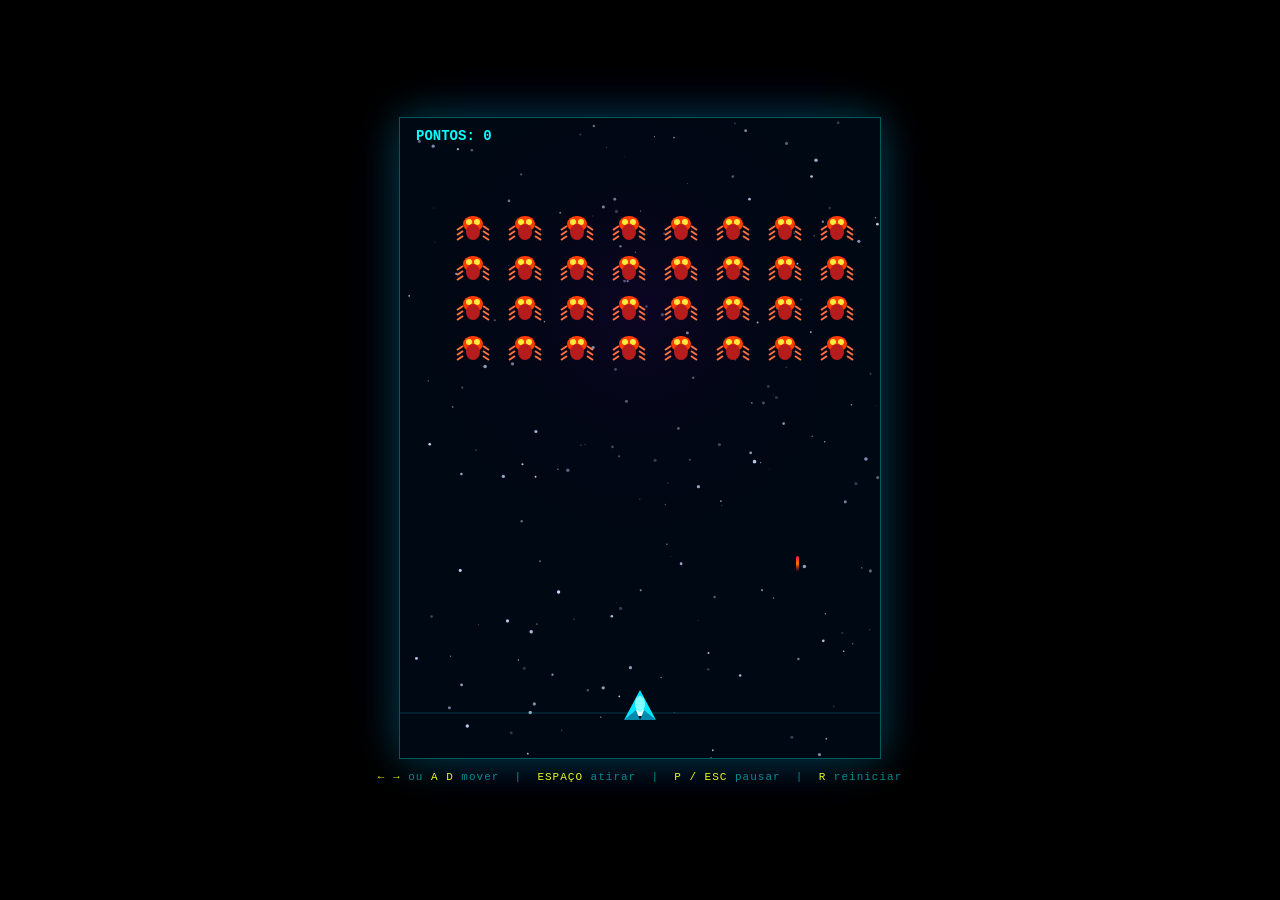
==== index.html @ d86f500c "Add files via upload" ====
<!DOCTYPE html>
<html lang="pt-BR">
<head>
  <meta charset="UTF-8" />
  <meta name="viewport" content="width=device-width, initial-scale=1.0" />
  <title>Galaxian WebGL</title>
  <style>
    * { margin: 0; padding: 0; box-sizing: border-box; }
    body {
      background: #000;
      display: flex;
      flex-direction: column;
      align-items: center;
      justify-content: center;
      min-height: 100vh;
      font-family: 'Courier New', monospace;
      color: #0ff;
      overflow: hidden;
    }
    #gameWrapper {
      position: relative;
      display: inline-block;
    }
    canvas {
      display: block;
      border: 1px solid #0ff3;
      box-shadow: 0 0 40px #0ff2, 0 0 80px #00f1;
    }
    /* ── HUD overlay (renderizado com Canvas 2D sobre o WebGL) ── */
    #hud {
      position: absolute;
      top: 0; left: 0;
      width: 100%; height: 100%;
      pointer-events: none;
    }
    /* ── Painel de teclas ── */
    #keys {
      margin-top: 12px;
      font-size: 11px;
      color: #0ff8;
      text-align: center;
      letter-spacing: 1px;
    }
    #keys span { color: #ff0; }
  </style>
</head>
<body>

<div id="gameWrapper">
  <!-- Canvas principal WebGL -->
  <canvas id="glCanvas" width="480" height="640"></canvas>
  <!-- Canvas 2D para HUD (texto, overlays) -->
  <canvas id="hud" width="480" height="640"></canvas>
</div>
<div id="keys">
  <span>← →</span> ou <span>A D</span> mover &nbsp;|&nbsp;
  <span>ESPAÇO</span> atirar &nbsp;|&nbsp;
  <span>P / ESC</span> pausar &nbsp;|&nbsp;
  <span>R</span> reiniciar
</div>

<script>
"use strict";

/* ═══════════════════════════════════════════════════════════════
   📁 /src/utils/constants.js
   Constantes globais do jogo — evita "números mágicos" espalhados
   pelo código. Centralizá-las facilita ajustes de balanceamento.
═══════════════════════════════════════════════════════════════ */
const CANVAS_W = 480;
const CANVAS_H = 640;

// Jogador
const PLAYER_SPEED      = 280;   // px/s
const PLAYER_W          = 40;
const PLAYER_H          = 36;
const PLAYER_Y          = CANVAS_H - 70;

// Tiros do jogador
const BULLET_SPEED      = 520;   // px/s (para cima)
const BULLET_W          = 6;
const BULLET_H          = 18;

// Inimigos
const ENEMY_COLS        = 8;
const ENEMY_ROWS        = 4;
const ENEMY_W           = 38;
const ENEMY_H           = 28;
const ENEMY_PAD_X       = 14;    // espaçamento horizontal entre inimigos
const ENEMY_PAD_Y       = 12;    // espaçamento vertical
const ENEMY_START_Y     = 60;    // topo da formação
const ENEMY_SPEED_INIT  = 60;    // px/s lateral inicial
const ENEMY_SPEED_INC   = 6;     // aceleração a cada morte
const ENEMY_DROP        = 18;    // px que descem ao bater na borda

// Tiros dos inimigos
const EBULLET_SPEED     = 240;   // px/s (para baixo)
const EBULLET_W         = 5;
const EBULLET_H         = 16;
const EBULLET_INTERVAL  = 1.4;   // segundos entre disparos inimigos
const EBULLET_MAX       = 4;     // máximo de tiros inimigos simultâneos

// Estados do jogo
const STATE_RUNNING     = 'running';
const STATE_PAUSED      = 'paused';
const STATE_GAMEOVER    = 'gameover';
const STATE_WIN         = 'win';
const STATE_CONFIRM     = 'confirm'; // aguardando confirmação de reinício

/* ═══════════════════════════════════════════════════════════════
   📁 /src/utils/math.js
   Utilitários matemáticos — AABB collision detection.
   Usamos bounding-box (retângulo alinhado ao eixo) porque é
   O(1), suficientemente preciso para sprites retangulares e
   não exige tesselação por pixel.
═══════════════════════════════════════════════════════════════ */
function aabbOverlap(ax, ay, aw, ah, bx, by, bw, bh) {
  // Retorna true se os dois retângulos se intersectam.
  // ax/ay são o canto superior esquerdo; aw/ah são dimensões.
  return ax < bx + bw &&
         ax + aw > bx &&
         ay < by + bh &&
         ay + ah > by;
}

/* ═══════════════════════════════════════════════════════════════
   📁 /src/render/shaders.js
   Vertex e Fragment shaders escritos em GLSL.

   DECISÃO: Um único par de shaders para todos os sprites.
   O shader recebe coordenadas de textura (uv) e uma textura 2D.
   Isso evita recompilação e troca de programa por objeto — apenas
   trocamos a textura e o uniforme de posição/escala.

   COORDENADAS: WebGL usa clip space [-1, 1]. Convertemos px→clip
   via uniforme uResolution e uTransform (vec4: x, y, w, h em px).
═══════════════════════════════════════════════════════════════ */
const VERT_SRC = `
  // Atributos por vértice (enviados via VBO)
  attribute vec2 aPosition; // posição normalizada do quad [0,1]
  attribute vec2 aTexCoord; // coordenada de textura [0,1]

  // Uniforme: resolução do canvas (pixels)
  uniform vec2  uResolution;
  // Uniforme: rect do sprite em px (x, y, largura, altura)
  uniform vec4  uTransform;

  // Saída interpolada para o fragment shader
  varying vec2 vTexCoord;

  void main() {
    // Expande o quad [0,1] para as dimensões do sprite em px
    vec2 pixelPos = aPosition * uTransform.zw + uTransform.xy;

    // Converte px → clip space [-1, 1]
    // origin WebGL = centro; origin px = topo-esquerdo
    vec2 clipPos = (pixelPos / uResolution) * 2.0 - 1.0;
    clipPos.y = -clipPos.y; // inverte Y (px cresce ↓, clip cresce ↑)

    gl_Position = vec4(clipPos, 0.0, 1.0);
    vTexCoord   = aTexCoord;
  }
`;

const FRAG_SRC = `
  precision mediump float;

  // Textura do sprite
  uniform sampler2D uTexture;
  // Cor de tint (vec4 rgba) — permite colorir sprites monocromáticos
  uniform vec4 uTint;
  // Opacidade global (usado para piscar o jogador)
  uniform float uAlpha;

  varying vec2 vTexCoord;

  void main() {
    vec4 texColor = texture2D(uTexture, vTexCoord);
    // Multiplica pela cor de tint e opacidade
    gl_FragColor  = texColor * uTint * vec4(1.0, 1.0, 1.0, uAlpha);
  }
`;

/* ═══════════════════════════════════════════════════════════════
   📁 /src/render/glContext.js
   Inicialização do contexto WebGL e compilação dos shaders.

   DECISÃO: Encapsular em objeto `GL` para não poluir o escopo
   global com dezenas de variáveis soltas.
═══════════════════════════════════════════════════════════════ */
const GL = (() => {
  const canvas = document.getElementById('glCanvas');
  const gl     = canvas.getContext('webgl', { alpha: false });
  if (!gl) throw new Error('WebGL não disponível neste navegador.');

  // ── Compilação de shader ──────────────────────────────────────
  function compileShader(type, src) {
    const shader = gl.createShader(type);
    gl.shaderSource(shader, src);
    gl.compileShader(shader);
    if (!gl.getShaderParameter(shader, gl.COMPILE_STATUS)) {
      // Log explícito para facilitar debug de GLSL
      console.error('Shader error:', gl.getShaderInfoLog(shader));
      gl.deleteShader(shader);
      return null;
    }
    return shader;
  }

  // ── Linkagem do programa ──────────────────────────────────────
  const vert    = compileShader(gl.VERTEX_SHADER,   VERT_SRC);
  const frag    = compileShader(gl.FRAGMENT_SHADER, FRAG_SRC);
  const program = gl.createProgram();
  gl.attachShader(program, vert);
  gl.attachShader(program, frag);
  gl.linkProgram(program);
  if (!gl.getProgramParameter(program, gl.LINK_STATUS)) {
    console.error('Program link error:', gl.getProgramInfoLog(program));
  }
  gl.useProgram(program);

  // ── Localização de atributos e uniformes ─────────────────────
  // Fazemos isso UMA VEZ na inicialização — evita lookups por frame
  const locs = {
    aPosition:    gl.getAttribLocation(program,  'aPosition'),
    aTexCoord:    gl.getAttribLocation(program,  'aTexCoord'),
    uResolution:  gl.getUniformLocation(program, 'uResolution'),
    uTransform:   gl.getUniformLocation(program, 'uTransform'),
    uTexture:     gl.getUniformLocation(program, 'uTexture'),
    uTint:        gl.getUniformLocation(program, 'uTint'),
    uAlpha:       gl.getUniformLocation(program, 'uAlpha'),
  };

  // ── Buffers do quad ──────────────────────────────────────────
  // Todos os sprites são um quad 2D com 4 vértices.
  // Usamos um único VBO compartilhado — eficiente porque a geometria
  // não muda; só a posição via uniforme uTransform muda.

  // Posições normalizadas do quad [0,1] × [0,1]
  // (duas triangulos formando um retângulo)
  const positions = new Float32Array([
    0, 0,   1, 0,   0, 1,   1, 1,
  ]);
  // Coordenadas de textura correspondentes
  const texCoords = new Float32Array([
    0, 0,   1, 0,   0, 1,   1, 1,
  ]);

  const posBuffer = gl.createBuffer();
  gl.bindBuffer(gl.ARRAY_BUFFER, posBuffer);
  gl.bufferData(gl.ARRAY_BUFFER, positions, gl.STATIC_DRAW);

  const uvBuffer = gl.createBuffer();
  gl.bindBuffer(gl.ARRAY_BUFFER, uvBuffer);
  gl.bufferData(gl.ARRAY_BUFFER, texCoords, gl.STATIC_DRAW);

  // Habilita transparência (alpha blending)
  gl.enable(gl.BLEND);
  gl.blendFunc(gl.SRC_ALPHA, gl.ONE_MINUS_SRC_ALPHA);

  // Define resolução uma vez
  gl.uniform2f(locs.uResolution, CANVAS_W, CANVAS_H);
  gl.uniform1i(locs.uTexture, 0); // texture unit 0

  return { gl, locs, posBuffer, uvBuffer };
})();

/* ═══════════════════════════════════════════════════════════════
   📁 /src/render/textureLoader.js
   Geração de texturas por canvas 2D (sem arquivos externos).

   DECISÃO: Gerar texturas proceduralmente via Canvas 2D permite
   rodar o jogo sem servidor HTTP — arquivos PNG externos exigem
   CORS e um servidor local. Assim o jogo funciona diretamente
   abrindo o index.html no navegador.

   Cada textura é desenhada em um <canvas> temporário, depois
   enviada à GPU com gl.texImage2D.
═══════════════════════════════════════════════════════════════ */
function makeTexture(draw, w, h) {
  const { gl } = GL;
  const c   = document.createElement('canvas');
  c.width   = w; c.height = h;
  const ctx = c.getContext('2d');
  draw(ctx, w, h);

  const tex = gl.createTexture();
  gl.bindTexture(gl.TEXTURE_2D, tex);
  // Configura filtros — NEAREST preserva aparência pixelada (estilo retro)
  gl.texParameteri(gl.TEXTURE_2D, gl.TEXTURE_MIN_FILTER, gl.NEAREST);
  gl.texParameteri(gl.TEXTURE_2D, gl.TEXTURE_MAG_FILTER, gl.NEAREST);
  gl.texParameteri(gl.TEXTURE_2D, gl.TEXTURE_WRAP_S, gl.CLAMP_TO_EDGE);
  gl.texParameteri(gl.TEXTURE_2D, gl.TEXTURE_WRAP_T, gl.CLAMP_TO_EDGE);
  gl.texImage2D(gl.TEXTURE_2D, 0, gl.RGBA, gl.RGBA, gl.UNSIGNED_BYTE, c);
  return tex;
}

// Textura da nave do jogador (triângulo futurista)
function drawPlayer(ctx, w, h) {
  ctx.clearRect(0, 0, w, h);
  // Corpo principal
  ctx.fillStyle = '#00e5ff';
  ctx.beginPath();
  ctx.moveTo(w/2, 2);
  ctx.lineTo(w-4, h-4);
  ctx.lineTo(w/2, h-12);
  ctx.lineTo(4, h-4);
  ctx.closePath();
  ctx.fill();
  // Motor / glow
  ctx.fillStyle = '#fff';
  ctx.fillRect(w/2-4, h-14, 8, 6);
  // Asas
  ctx.fillStyle = '#0088aa';
  ctx.beginPath();
  ctx.moveTo(4, h-4); ctx.lineTo(w/2-4, h-14); ctx.lineTo(w/2, h-4); ctx.closePath();
  ctx.fill();
  ctx.beginPath();
  ctx.moveTo(w-4, h-4); ctx.lineTo(w/2+4, h-14); ctx.lineTo(w/2, h-4); ctx.closePath();
  ctx.fill();
  // Cockpit
  ctx.fillStyle = '#80ffff';
  ctx.beginPath();
  ctx.ellipse(w/2, h/2-2, 5, 8, 0, 0, Math.PI*2);
  ctx.fill();
}

// Textura do inimigo (inseto alienígena)
function drawEnemy(ctx, w, h) {
  ctx.clearRect(0, 0, w, h);
  ctx.fillStyle = '#ff3d00';
  // Cabeça
  ctx.beginPath();
  ctx.ellipse(w/2, h/2-4, 10, 8, 0, 0, Math.PI*2);
  ctx.fill();
  // Olhos
  ctx.fillStyle = '#ffeb3b';
  ctx.beginPath(); ctx.arc(w/2-4, h/2-6, 3, 0, Math.PI*2); ctx.fill();
  ctx.beginPath(); ctx.arc(w/2+4, h/2-6, 3, 0, Math.PI*2); ctx.fill();
  // Patas
  ctx.strokeStyle = '#ff7043'; ctx.lineWidth = 2;
  for (let i = 0; i < 3; i++) {
    const py = h/2 - 2 + i*5;
    ctx.beginPath(); ctx.moveTo(w/2-10, py); ctx.lineTo(w/2-16, py+4); ctx.stroke();
    ctx.beginPath(); ctx.moveTo(w/2+10, py); ctx.lineTo(w/2+16, py+4); ctx.stroke();
  }
  // Corpo
  ctx.fillStyle = '#b71c1c';
  ctx.beginPath();
  ctx.ellipse(w/2, h/2+4, 7, 8, 0, 0, Math.PI*2);
  ctx.fill();
}

// Tiro do jogador (raio verde-ciano)
function drawBullet(ctx, w, h) {
  ctx.clearRect(0, 0, w, h);
  const grad = ctx.createLinearGradient(0, h, 0, 0);
  grad.addColorStop(0,   'rgba(0,255,200,0)');
  grad.addColorStop(0.5, 'rgba(0,255,200,1)');
  grad.addColorStop(1,   '#ffffff');
  ctx.fillStyle = grad;
  ctx.beginPath();
  ctx.roundRect(1, 0, w-2, h, 3);
  ctx.fill();
}

// Tiro do inimigo (raio vermelho)
function drawEnemyBullet(ctx, w, h) {
  ctx.clearRect(0, 0, w, h);
  const grad = ctx.createLinearGradient(0, 0, 0, h);
  grad.addColorStop(0,   '#ff1744');
  grad.addColorStop(0.5, '#ff6d00');
  grad.addColorStop(1,   'rgba(255,23,68,0)');
  ctx.fillStyle = grad;
  ctx.beginPath();
  ctx.roundRect(1, 0, w-2, h, 3);
  ctx.fill();
}

// Background estrelado
function drawBackground(ctx, w, h) {
  ctx.fillStyle = '#000814';
  ctx.fillRect(0, 0, w, h);
  // Estrelas aleatórias com seed determinístico para reprodutibilidade
  let s = 42;
  function rng() { s = (s * 1664525 + 1013904223) & 0xffffffff; return (s >>> 0) / 0xffffffff; }
  for (let i = 0; i < 180; i++) {
    const x = rng() * w;
    const y = rng() * h;
    const r = rng() * 1.5 + 0.3;
    const a = rng() * 0.8 + 0.2;
    ctx.fillStyle = `rgba(200,220,255,${a})`;
    ctx.beginPath(); ctx.arc(x, y, r, 0, Math.PI*2); ctx.fill();
  }
  // Nebulosa sutil
  const g = ctx.createRadialGradient(w*0.5, h*0.3, 0, w*0.5, h*0.3, w*0.5);
  g.addColorStop(0,   'rgba(30,0,60,0.4)');
  g.addColorStop(1,   'rgba(0,0,0,0)');
  ctx.fillStyle = g;
  ctx.fillRect(0, 0, w, h);
}

// Cria todas as texturas na inicialização
const TEX = {
  player:       makeTexture(drawPlayer,      PLAYER_W,  PLAYER_H),
  enemy:        makeTexture(drawEnemy,       ENEMY_W,   ENEMY_H),
  bullet:       makeTexture(drawBullet,      BULLET_W,  BULLET_H),
  enemyBullet:  makeTexture(drawEnemyBullet, EBULLET_W, EBULLET_H),
  background:   makeTexture(drawBackground,  CANVAS_W,  CANVAS_H),
};

/* ═══════════════════════════════════════════════════════════════
   📁 /src/render/renderer.js
   Funções de renderização WebGL.

   DECISÃO: Uma única função drawSprite() para todos os objetos.
   Trocamos textura + uniforme uTransform a cada chamada.
   Isso é eficiente o suficiente para a escala do jogo (~50 sprites).

   Para jogos maiores usaríamos instanced rendering ou sprite batching,
   mas aqui a clareza didática tem prioridade.
═══════════════════════════════════════════════════════════════ */
function drawSprite(tex, x, y, w, h, tint = [1,1,1,1], alpha = 1.0) {
  const { gl, locs, posBuffer, uvBuffer } = GL;

  // Bind da textura
  gl.bindTexture(gl.TEXTURE_2D, tex);

  // Configura o buffer de posição
  gl.bindBuffer(gl.ARRAY_BUFFER, posBuffer);
  gl.enableVertexAttribArray(locs.aPosition);
  // stride=0, offset=0, 2 floats por vértice
  gl.vertexAttribPointer(locs.aPosition, 2, gl.FLOAT, false, 0, 0);

  // Configura o buffer de UV
  gl.bindBuffer(gl.ARRAY_BUFFER, uvBuffer);
  gl.enableVertexAttribArray(locs.aTexCoord);
  gl.vertexAttribPointer(locs.aTexCoord, 2, gl.FLOAT, false, 0, 0);

  // Passa transform (rect em pixels) para o vertex shader
  gl.uniform4f(locs.uTransform, x, y, w, h);
  // Tint color
  gl.uniform4f(locs.uTint, tint[0], tint[1], tint[2], tint[3]);
  // Alpha global
  gl.uniform1f(locs.uAlpha, alpha);

  // TRIANGLE_STRIP com 4 vértices forma um quad
  gl.drawArrays(gl.TRIANGLE_STRIP, 0, 4);
}

/* ═══════════════════════════════════════════════════════════════
   📁 /src/systems/input.js
   Sistema de input por teclado.

   DECISÃO: Polling por frame (verificar `keys` a cada update) em vez
   de apenas eventos. Isso garante movimento contínuo enquanto a tecla
   estiver pressionada, sem depender de keydown repeat rate do OS.

   keys = Set de teclas atualmente pressionadas.
   justPressed = Set de teclas pressionadas NESTE frame (ação única).
═══════════════════════════════════════════════════════════════ */
const Input = (() => {
  const keys        = new Set(); // teclas atualmente pressionadas
  const justPressed = new Set(); // teclas pressionadas neste frame

  window.addEventListener('keydown', e => {
    if (!keys.has(e.code)) justPressed.add(e.code);
    keys.add(e.code);
    // Previne scroll da página com setas/espaço
    if (['Space','ArrowLeft','ArrowRight','ArrowUp','ArrowDown'].includes(e.code))
      e.preventDefault();
  });
  window.addEventListener('keyup', e => {
    keys.delete(e.code);
  });

  return {
    isDown: code => keys.has(code),
    // Verifica e consome o evento "pressed once"
    wasPressed: code => {
      if (justPressed.has(code)) { justPressed.delete(code); return true; }
      return false;
    },
    // Limpa no fim do frame para não reutilizar eventos
    clearFrame: () => justPressed.clear(),
  };
})();

/* ═══════════════════════════════════════════════════════════════
   📁 /src/core/state.js
   Controle de estado do jogo.
═══════════════════════════════════════════════════════════════ */
const GameState = (() => {
  let current      = STATE_RUNNING;
  let prevState    = STATE_RUNNING; // restaurado ao cancelar confirm

  return {
    get: ()       => current,
    set: s        => { current = s; },
    savePrev: ()  => { prevState = current; },
    getPrev: ()   => prevState,
    is: s         => current === s,
  };
})();

/* ═══════════════════════════════════════════════════════════════
   📁 /src/entities/player.js
   Entidade do jogador.
═══════════════════════════════════════════════════════════════ */
const Player = (() => {
  let x, y, alive, blinkTimer, blinkAlpha;

  function reset() {
    x          = CANVAS_W / 2 - PLAYER_W / 2;
    y          = PLAYER_Y;
    alive      = true;
    blinkTimer = 0;
    blinkAlpha = 1;
  }

  function update(dt) {
    // Movimento lateral com limites de tela
    if (Input.isDown('ArrowLeft') || Input.isDown('KeyA')) {
      x = Math.max(0, x - PLAYER_SPEED * dt);
    }
    if (Input.isDown('ArrowRight') || Input.isDown('KeyD')) {
      x = Math.min(CANVAS_W - PLAYER_W, x + PLAYER_SPEED * dt);
    }

    // Piscar quando morto (efeito visual antes do game over)
    if (!alive) {
      blinkTimer += dt;
      blinkAlpha  = Math.abs(Math.sin(blinkTimer * 15)) > 0.5 ? 0 : 1;
    }
  }

  function draw() {
    if (!alive && blinkAlpha === 0) return;
    drawSprite(TEX.player, x, y, PLAYER_W, PLAYER_H, [1,1,1,1], alive ? 1 : blinkAlpha);
  }

  return {
    reset, update, draw,
    get x() { return x; },
    get y() { return y; },
    get alive() { return alive; },
    kill() { alive = false; },
    // Centro do sprite (para spawn do tiro)
    get cx() { return x + PLAYER_W / 2; },
    get cy() { return y; },
  };
})();

/* ═══════════════════════════════════════════════════════════════
   📁 /src/entities/bullet.js
   Tiro do jogador — apenas 1 ativo por vez (regra clássica).
═══════════════════════════════════════════════════════════════ */
const Bullet = (() => {
  let x, y, active;

  function reset() { active = false; }

  function fire(cx, originY) {
    if (active) return; // limite: 1 tiro
    x = cx - BULLET_W / 2;
    y = originY - BULLET_H;
    active = true;
  }

  function update(dt) {
    if (!active) return;
    y -= BULLET_SPEED * dt;
    if (y + BULLET_H < 0) active = false; // saiu da tela
  }

  function draw() {
    if (!active) return;
    drawSprite(TEX.bullet, x, y, BULLET_W, BULLET_H);
  }

  return {
    reset, fire, update, draw,
    get active() { return active; },
    get x()      { return x; },
    get y()      { return y; },
    deactivate() { active = false; },
  };
})();

/* ═══════════════════════════════════════════════════════════════
   📁 /src/entities/enemy.js + /src/systems/enemySystem.js
   Entidades inimigas + sistema de movimento em bloco.

   ESTRUTURA: Array de objetos `{x, y, alive}` com índice [row][col]
   linearizado. O bloco inteiro tem um offset (blockX, blockY) que
   se move lateralmente; cada inimigo tem posição relativa fixa.

   DECISÃO: Separar posição absoluta = blockOffset + posRelativa
   evita ter que atualizar N posições — apenas o offset muda.
═══════════════════════════════════════════════════════════════ */
const EnemySystem = (() => {
  let enemies  = [];   // [{col, row, relX, relY, alive}]
  let blockX   = 0;    // offset X do bloco (px)
  let blockY   = 0;    // offset Y do bloco (px)
  let dir      = 1;    // 1=direita, -1=esquerda
  let speed    = ENEMY_SPEED_INIT;
  let eBullets = [];   // [{x, y, active}]
  let shootTimer = 0;

  // Largura total da formação em px
  const formationW = ENEMY_COLS * (ENEMY_W + ENEMY_PAD_X) - ENEMY_PAD_X;
  // Margem para detectar colisão com borda
  const MARGIN = 10;

  function reset() {
    enemies = [];
    speed   = ENEMY_SPEED_INIT;
    dir     = 1;
    // Centraliza o bloco horizontalmente
    blockX  = (CANVAS_W - formationW) / 2;
    blockY  = ENEMY_START_Y;
    eBullets = [];
    shootTimer = 0;

    for (let row = 0; row < ENEMY_ROWS; row++) {
      for (let col = 0; col < ENEMY_COLS; col++) {
        enemies.push({
          col,
          row,
          // Posição relativa fixa dentro do bloco
          relX: col * (ENEMY_W + ENEMY_PAD_X),
          relY: row * (ENEMY_H + ENEMY_PAD_Y),
          alive: true,
        });
      }
    }
  }

  function aliveList() {
    return enemies.filter(e => e.alive);
  }

  function update(dt) {
    // ── Movimento lateral do bloco ──────────────────────────
    blockX += dir * speed * dt;

    // Detecta colisão com bordas considerando a largura do bloco
    // "bloco mínimo X" = posição do inimigo mais à esquerda vivo
    const alive = aliveList();
    if (!alive.length) return;

    let minRelX = Infinity, maxRelX = -Infinity;
    for (const e of alive) {
      if (e.relX < minRelX) minRelX = e.relX;
      if (e.relX > maxRelX) maxRelX = e.relX;
    }
    const leftEdge  = blockX + minRelX;
    const rightEdge = blockX + maxRelX + ENEMY_W;

    if (dir === 1 && rightEdge >= CANVAS_W - MARGIN) {
      dir    = -1;
      blockY += ENEMY_DROP;  // desce ao bater na borda direita
    } else if (dir === -1 && leftEdge <= MARGIN) {
      dir    = 1;
      blockY += ENEMY_DROP;  // desce ao bater na borda esquerda
    }

    // ── Tiros dos inimigos ──────────────────────────────────
    shootTimer += dt;
    if (shootTimer >= EBULLET_INTERVAL && eBullets.filter(b=>b.active).length < EBULLET_MAX) {
      shootTimer = 0;
      // Escolhe inimigo vivo aleatoriamente da fileira da frente
      // (os de maior `row` que ainda estão vivos em cada coluna)
      const frontEnemies = [];
      for (let col = 0; col < ENEMY_COLS; col++) {
        const colEnemies = alive.filter(e => e.col === col).sort((a,b) => b.row - a.row);
        if (colEnemies.length) frontEnemies.push(colEnemies[0]);
      }
      if (frontEnemies.length) {
        const shooter = frontEnemies[Math.floor(Math.random() * frontEnemies.length)];
        const sx = blockX + shooter.relX + ENEMY_W/2 - EBULLET_W/2;
        const sy = blockY + shooter.relY + ENEMY_H;
        eBullets.push({ x: sx, y: sy, active: true });
      }
    }

    // Atualiza tiros inimigos
    for (const b of eBullets) {
      if (!b.active) continue;
      b.y += EBULLET_SPEED * dt;
      if (b.y > CANVAS_H) b.active = false;
    }
    // Remove tiros inativos do array para não crescer indefinidamente
    if (eBullets.length > 50) eBullets = eBullets.filter(b => b.active);
  }

  function draw() {
    for (const e of enemies) {
      if (!e.alive) continue;
      const ex = blockX + e.relX;
      const ey = blockY + e.relY;
      drawSprite(TEX.enemy, ex, ey, ENEMY_W, ENEMY_H);
    }
    for (const b of eBullets) {
      if (b.active) drawSprite(TEX.enemyBullet, b.x, b.y, EBULLET_W, EBULLET_H);
    }
  }

  // Chamado quando um inimigo é morto — acelera o bloco
  function killEnemy(e) {
    e.alive = false;
    speed  += ENEMY_SPEED_INC;
  }

  return {
    reset, update, draw, aliveList, killEnemy,
    get blockX()   { return blockX; },
    get blockY()   { return blockY; },
    get eBullets() { return eBullets; },
    // Posição absoluta de cada inimigo vivo (para colisão)
    absPos: e => ({ x: blockX + e.relX, y: blockY + e.relY }),
  };
})();

/* ═══════════════════════════════════════════════════════════════
   📁 /src/systems/collision.js
   Sistema de detecção de colisões AABB.
═══════════════════════════════════════════════════════════════ */
const CollisionSystem = (() => {
  function check() {
    if (!GameState.is(STATE_RUNNING)) return;

    const alive = EnemySystem.aliveList();

    // ── Tiro do jogador ↔ inimigos ──────────────────────────
    if (Bullet.active) {
      for (const e of alive) {
        const ep = EnemySystem.absPos(e);
        if (aabbOverlap(Bullet.x, Bullet.y, BULLET_W, BULLET_H,
                        ep.x, ep.y, ENEMY_W, ENEMY_H)) {
          Bullet.deactivate();
          EnemySystem.killEnemy(e);
          break; // 1 tiro = 1 inimigo
        }
      }
    }

    // ── Tiros inimigos ↔ jogador ────────────────────────────
    if (Player.alive) {
      for (const b of EnemySystem.eBullets) {
        if (!b.active) continue;
        if (aabbOverlap(b.x, b.y, EBULLET_W, EBULLET_H,
                        Player.x, Player.y, PLAYER_W, PLAYER_H)) {
          b.active = false;
          Player.kill();
          // Aguarda 0.6s antes de exibir game over (efeito de piscar)
          setTimeout(() => GameState.set(STATE_GAMEOVER), 600);
          return;
        }
      }

      // ── Jogador ↔ inimigos (colisão direta) ──────────────
      for (const e of alive) {
        const ep = EnemySystem.absPos(e);
        if (aabbOverlap(Player.x, Player.y, PLAYER_W, PLAYER_H,
                        ep.x, ep.y, ENEMY_W, ENEMY_H)) {
          Player.kill();
          setTimeout(() => GameState.set(STATE_GAMEOVER), 600);
          return;
        }
      }
    }

    // ── Condição de vitória ─────────────────────────────────
    if (alive.length === 0) {
      GameState.set(STATE_WIN);
    }

    // ── Inimigos chegaram ao chão ───────────────────────────
    for (const e of alive) {
      const ep = EnemySystem.absPos(e);
      if (ep.y + ENEMY_H >= PLAYER_Y) {
        Player.kill();
        setTimeout(() => GameState.set(STATE_GAMEOVER), 600);
        return;
      }
    }
  }

  return { check };
})();

/* ═══════════════════════════════════════════════════════════════
   📁 /src/systems/shootingSystem.js
   Sistema de disparo do jogador (debounce incluso).
═══════════════════════════════════════════════════════════════ */
const ShootingSystem = (() => {
  let cooldown = 0; // segundos até poder atirar novamente

  function update(dt) {
    if (cooldown > 0) cooldown -= dt;
    if (Input.wasPressed('Space') && cooldown <= 0 && Player.alive) {
      Bullet.fire(Player.cx, Player.cy);
      cooldown = 0.15; // debounce leve
    }
  }

  function reset() { cooldown = 0; }

  return { update, reset };
})();

/* ═══════════════════════════════════════════════════════════════
   📁 /src/render/hudRenderer.js
   HUD com Canvas 2D (texto, overlays de estado).
   DECISÃO: Usar Canvas 2D sobre o WebGL para texto porque
   WebGL nativo não tem suporte a texto — precisaríamos de
   font atlas complexo. Canvas 2D é a abordagem prática.
═══════════════════════════════════════════════════════════════ */
const HUD = (() => {
  const canvas = document.getElementById('hud');
  const ctx    = canvas.getContext('2d');
  let score    = 0;

  function clear() { ctx.clearRect(0, 0, CANVAS_W, CANVAS_H); }

  function drawText(text, x, y, size, color, align='center') {
    ctx.font      = `bold ${size}px "Courier New", monospace`;
    ctx.fillStyle = color;
    ctx.textAlign = align;
    ctx.fillText(text, x, y);
  }

  function drawShadowText(text, x, y, size, color, shadow='#000') {
    ctx.font        = `bold ${size}px "Courier New", monospace`;
    ctx.textAlign   = 'center';
    ctx.fillStyle   = shadow;
    ctx.fillText(text, x+2, y+2);
    ctx.fillStyle   = color;
    ctx.fillText(text, x, y);
  }

  function render(state, kills) {
    clear();

    // Pontuação
    score = kills * 100;
    drawText(`PONTOS: ${score}`, 16, 22, 14, '#0ff', 'left');

    // Linha separadora inferior
    ctx.strokeStyle = '#0ff3';
    ctx.beginPath(); ctx.moveTo(0, CANVAS_H-45); ctx.lineTo(CANVAS_W, CANVAS_H-45); ctx.stroke();

    if (state === STATE_PAUSED) {
      // Overlay semitransparente
      ctx.fillStyle = 'rgba(0,0,0,0.55)';
      ctx.fillRect(0, 0, CANVAS_W, CANVAS_H);
      drawShadowText('⏸  PAUSADO', CANVAS_W/2, CANVAS_H/2 - 16, 32, '#ffff00');
      drawText('Pressione P ou ESC para continuar', CANVAS_W/2, CANVAS_H/2 + 24, 13, '#fff8');
    }

    if (state === STATE_GAMEOVER) {
      ctx.fillStyle = 'rgba(0,0,0,0.7)';
      ctx.fillRect(0, 0, CANVAS_W, CANVAS_H);
      drawShadowText('GAME OVER', CANVAS_W/2, CANVAS_H/2 - 30, 42, '#ff1744');
      drawText(`PONTOS FINAIS: ${score}`, CANVAS_W/2, CANVAS_H/2 + 14, 18, '#fff');
      drawText('Pressione R para reiniciar', CANVAS_W/2, CANVAS_H/2 + 44, 14, '#aaa');
    }

    if (state === STATE_WIN) {
      ctx.fillStyle = 'rgba(0,0,40,0.75)';
      ctx.fillRect(0, 0, CANVAS_W, CANVAS_H);
      drawShadowText('VOCÊ VENCEU!', CANVAS_W/2, CANVAS_H/2 - 30, 38, '#00e676');
      drawText(`PONTOS: ${score}`, CANVAS_W/2, CANVAS_H/2 + 14, 18, '#fff');
      drawText('Pressione R para reiniciar', CANVAS_W/2, CANVAS_H/2 + 44, 14, '#aaa');
    }

    if (state === STATE_CONFIRM) {
      ctx.fillStyle = 'rgba(0,0,0,0.72)';
      ctx.fillRect(0, 0, CANVAS_W, CANVAS_H);
      // Caixa de diálogo
      ctx.fillStyle = '#001';
      ctx.strokeStyle = '#0ff';
      ctx.lineWidth = 2;
      ctx.beginPath();
      ctx.roundRect(CANVAS_W/2 - 160, CANVAS_H/2 - 70, 320, 140, 8);
      ctx.fill(); ctx.stroke();
      drawShadowText('Deseja reiniciar?', CANVAS_W/2, CANVAS_H/2 - 28, 24, '#fff');
      drawText('[ ENTER ] Sim     [ ESC ] Não', CANVAS_W/2, CANVAS_H/2 + 14, 15, '#0ff');
    }
  }

  return { render, get score() { return score; } };
})();

/* ═══════════════════════════════════════════════════════════════
   📁 /src/core/game.js
   Loop principal do jogo.

   requestAnimationFrame fornece:
   - Sincronização com vsync do monitor
   - Pausa automática quando aba está oculta (economiza CPU)
   - timestamp de alta precisão para cálculo de delta time

   DELTA TIME: `dt = (now - prev) / 1000` em segundos.
   Multiplicar velocidades por dt garante que o jogo rode na mesma
   velocidade independente do frame rate do hardware.
   Clampamos em 0.1s para evitar "explosão" após alt+tab.
═══════════════════════════════════════════════════════════════ */
const Game = (() => {
  let lastTime = 0;
  let kills    = 0;
  let rafId    = 0;

  function resetAll() {
    kills = 0;
    Player.reset();
    Bullet.reset();
    ShootingSystem.reset();
    EnemySystem.reset();
    GameState.set(STATE_RUNNING);
  }

  function handleStateInputs() {
    const state = GameState.get();

    // ── Pausa ──────────────────────────────────────────────
    if ((Input.wasPressed('KeyP') || Input.wasPressed('Escape')) &&
        state !== STATE_GAMEOVER && state !== STATE_WIN && state !== STATE_CONFIRM) {
      GameState.set(state === STATE_PAUSED ? STATE_RUNNING : STATE_PAUSED);
      return;
    }

    // ── Solicitar reinício ─────────────────────────────────
    if (Input.wasPressed('KeyR') && state !== STATE_CONFIRM) {
      GameState.savePrev();
      GameState.set(STATE_CONFIRM);
      return;
    }

    // ── Confirmação de reinício ────────────────────────────
    if (state === STATE_CONFIRM) {
      if (Input.wasPressed('Enter') || Input.wasPressed('KeyY')) {
        resetAll();
      } else if (Input.wasPressed('Escape') || Input.wasPressed('KeyN')) {
        GameState.set(GameState.getPrev());
      }
    }
  }

  function update(dt) {
    const state = GameState.get();
    if (state !== STATE_RUNNING) return;

    Player.update(dt);
    ShootingSystem.update(dt);
    Bullet.update(dt);
    EnemySystem.update(dt);
    CollisionSystem.check();

    // Conta inimigos mortos para pontuação
    kills = ENEMY_COLS * ENEMY_ROWS - EnemySystem.aliveList().length;
  }

  function render() {
    const { gl } = GL;

    // Limpa o framebuffer com cor de fundo (preto)
    gl.clearColor(0, 0, 0, 1);
    gl.clear(gl.COLOR_BUFFER_BIT);

    // Desenha background estrelado
    drawSprite(TEX.background, 0, 0, CANVAS_W, CANVAS_H);

    // Entidades
    EnemySystem.draw();
    Bullet.draw();
    Player.draw();

    // HUD (Canvas 2D)
    HUD.render(GameState.get(), kills);
  }

  function loop(timestamp) {
    const dt = Math.min((timestamp - lastTime) / 1000, 0.1);
    lastTime = timestamp;

    handleStateInputs();
    update(dt);
    render();

    Input.clearFrame(); // limpa justPressed APÓS processar tudo no frame
    rafId = requestAnimationFrame(loop);
  }

  function start() {
    resetAll();
    rafId = requestAnimationFrame(ts => { lastTime = ts; loop(ts); });
  }

  return { start };
})();

// ── Ponto de entrada ──────────────────────────────────────────
Game.start();
</script>
</body>
</html>
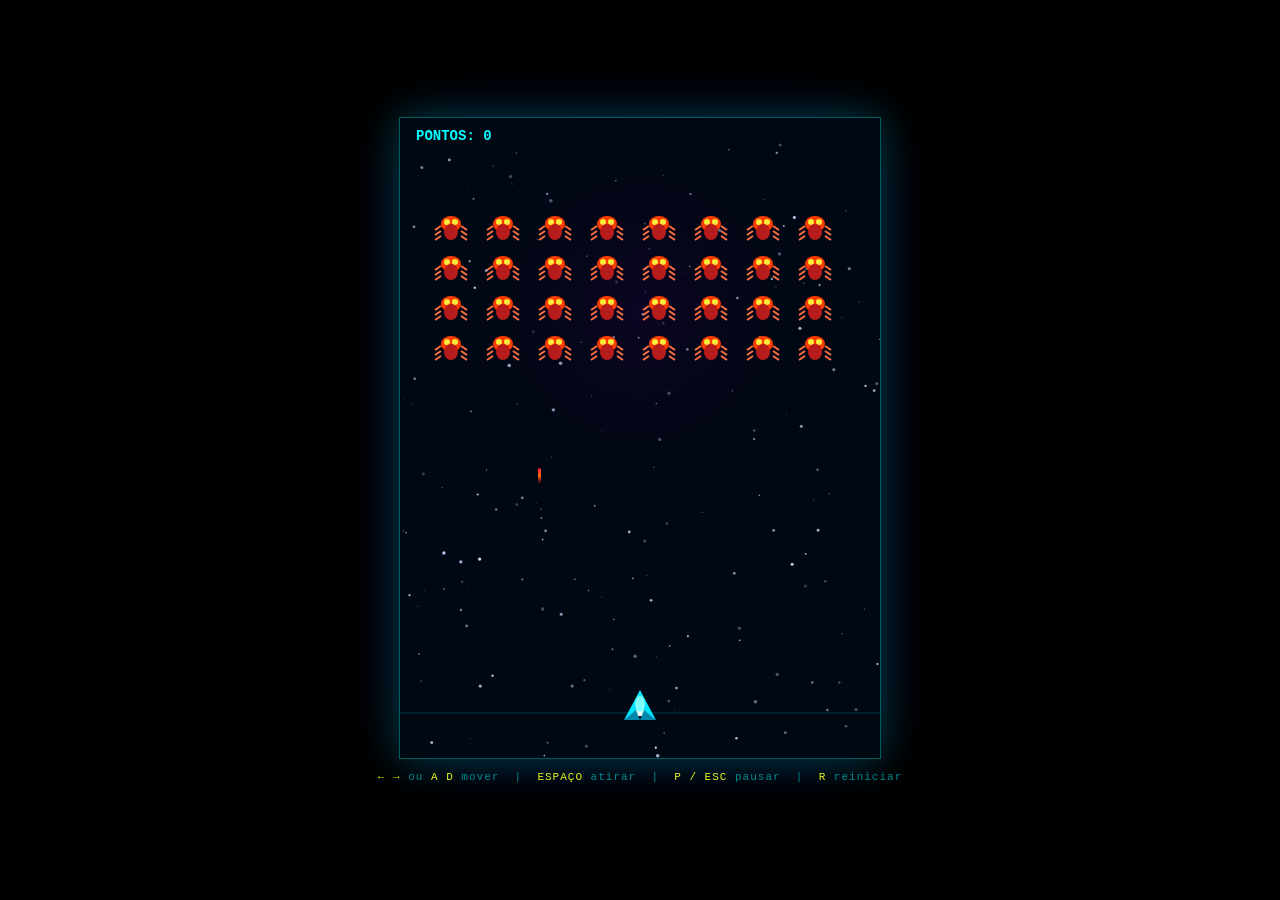
==== commit c94fed86: "Versao com pastas" ====
--- a/index.html
+++ b/index.html
@@ -4,45 +4,7 @@
   <meta charset="UTF-8" />
   <meta name="viewport" content="width=device-width, initial-scale=1.0" />
   <title>Galaxian WebGL</title>
-  <style>
-    * { margin: 0; padding: 0; box-sizing: border-box; }
-    body {
-      background: #000;
-      display: flex;
-      flex-direction: column;
-      align-items: center;
-      justify-content: center;
-      min-height: 100vh;
-      font-family: 'Courier New', monospace;
-      color: #0ff;
-      overflow: hidden;
-    }
-    #gameWrapper {
-      position: relative;
-      display: inline-block;
-    }
-    canvas {
-      display: block;
-      border: 1px solid #0ff3;
-      box-shadow: 0 0 40px #0ff2, 0 0 80px #00f1;
-    }
-    /* ── HUD overlay (renderizado com Canvas 2D sobre o WebGL) ── */
-    #hud {
-      position: absolute;
-      top: 0; left: 0;
-      width: 100%; height: 100%;
-      pointer-events: none;
-    }
-    /* ── Painel de teclas ── */
-    #keys {
-      margin-top: 12px;
-      font-size: 11px;
-      color: #0ff8;
-      text-align: center;
-      letter-spacing: 1px;
-    }
-    #keys span { color: #ff0; }
-  </style>
+  <link rel="stylesheet" href="src/style.css" />
 </head>
 <body>
 
@@ -59,950 +21,46 @@
   <span>R</span> reiniciar
 </div>
 
-<script>
-"use strict";
+<!--
+  ORDEM DE CARREGAMENTO — cada script só pode usar símbolos
+  definidos nos scripts anteriores (sem bundler/módulos ES).
+  A sequência respeita o grafo de dependências:
 
-/* ═══════════════════════════════════════════════════════════════
-   📁 /src/utils/constants.js
-   Constantes globais do jogo — evita "números mágicos" espalhados
-   pelo código. Centralizá-las facilita ajustes de balanceamento.
-═══════════════════════════════════════════════════════════════ */
-const CANVAS_W = 480;
-const CANVAS_H = 640;
+  1.  utils/constants.js      — sem dependências
+  2.  utils/math.js           — sem dependências
+  3.  render/shaders.js       — sem dependências (strings GLSL puras)
+  4.  render/glContext.js     — usa: VERT_SRC, FRAG_SRC, CANVAS_W, CANVAS_H
+  5.  render/textureLoader.js — usa: GL, PLAYER_W/H, ENEMY_W/H, BULLET_W/H,
+                                      EBULLET_W/H, CANVAS_W, CANVAS_H
+  6.  render/renderer.js      — usa: GL
+  7.  systems/input.js        — sem dependências de jogo
+  8.  core/state.js           — usa: STATE_RUNNING
+  9.  entities/player.js      — usa: Input, drawSprite, TEX, constantes de player
+  10. entities/bullet.js      — usa: drawSprite, TEX, constantes de bullet
+  11. systems/enemySystem.js  — usa: drawSprite, TEX, constantes de inimigos
+  12. systems/collision.js    — usa: GameState, EnemySystem, Bullet, Player,
+                                      aabbOverlap, constantes
+  13. systems/shootingSystem.js — usa: Input, Bullet, Player
+  14. render/hudRenderer.js   — usa: CANVAS_W, CANVAS_H, STATE_*
+  15. core/game.js            — usa: todos os sistemas e entidades
+  16. main.js                 — ponto de entrada, chama Game.start()
+-->
+<script src="src/utils/constants.js"></script>
+<script src="src/utils/math.js"></script>
+<script src="src/render/shaders.js"></script>
+<script src="src/render/glContext.js"></script>
+<script src="src/render/textureLoader.js"></script>
+<script src="src/render/renderer.js"></script>
+<script src="src/systems/input.js"></script>
+<script src="src/core/state.js"></script>
+<script src="src/entities/player.js"></script>
+<script src="src/entities/bullet.js"></script>
+<script src="src/systems/enemySystem.js"></script>
+<script src="src/systems/collision.js"></script>
+<script src="src/systems/shootingSystem.js"></script>
+<script src="src/render/hudRenderer.js"></script>
+<script src="src/core/game.js"></script>
+<script src="src/main.js"></script>
 
-// Jogador
-const PLAYER_SPEED      = 280;   // px/s
-const PLAYER_W          = 40;
-const PLAYER_H          = 36;
-const PLAYER_Y          = CANVAS_H - 70;
-
-// Tiros do jogador
-const BULLET_SPEED      = 520;   // px/s (para cima)
-const BULLET_W          = 6;
-const BULLET_H          = 18;
-
-// Inimigos
-const ENEMY_COLS        = 8;
-const ENEMY_ROWS        = 4;
-const ENEMY_W           = 38;
-const ENEMY_H           = 28;
-const ENEMY_PAD_X       = 14;    // espaçamento horizontal entre inimigos
-const ENEMY_PAD_Y       = 12;    // espaçamento vertical
-const ENEMY_START_Y     = 60;    // topo da formação
-const ENEMY_SPEED_INIT  = 60;    // px/s lateral inicial
-const ENEMY_SPEED_INC   = 6;     // aceleração a cada morte
-const ENEMY_DROP        = 18;    // px que descem ao bater na borda
-
-// Tiros dos inimigos
-const EBULLET_SPEED     = 240;   // px/s (para baixo)
-const EBULLET_W         = 5;
-const EBULLET_H         = 16;
-const EBULLET_INTERVAL  = 1.4;   // segundos entre disparos inimigos
-const EBULLET_MAX       = 4;     // máximo de tiros inimigos simultâneos
-
-// Estados do jogo
-const STATE_RUNNING     = 'running';
-const STATE_PAUSED      = 'paused';
-const STATE_GAMEOVER    = 'gameover';
-const STATE_WIN         = 'win';
-const STATE_CONFIRM     = 'confirm'; // aguardando confirmação de reinício
-
-/* ═══════════════════════════════════════════════════════════════
-   📁 /src/utils/math.js
-   Utilitários matemáticos — AABB collision detection.
-   Usamos bounding-box (retângulo alinhado ao eixo) porque é
-   O(1), suficientemente preciso para sprites retangulares e
-   não exige tesselação por pixel.
-═══════════════════════════════════════════════════════════════ */
-function aabbOverlap(ax, ay, aw, ah, bx, by, bw, bh) {
-  // Retorna true se os dois retângulos se intersectam.
-  // ax/ay são o canto superior esquerdo; aw/ah são dimensões.
-  return ax < bx + bw &&
-         ax + aw > bx &&
-         ay < by + bh &&
-         ay + ah > by;
-}
-
-/* ═══════════════════════════════════════════════════════════════
-   📁 /src/render/shaders.js
-   Vertex e Fragment shaders escritos em GLSL.
-
-   DECISÃO: Um único par de shaders para todos os sprites.
-   O shader recebe coordenadas de textura (uv) e uma textura 2D.
-   Isso evita recompilação e troca de programa por objeto — apenas
-   trocamos a textura e o uniforme de posição/escala.
-
-   COORDENADAS: WebGL usa clip space [-1, 1]. Convertemos px→clip
-   via uniforme uResolution e uTransform (vec4: x, y, w, h em px).
-═══════════════════════════════════════════════════════════════ */
-const VERT_SRC = `
-  // Atributos por vértice (enviados via VBO)
-  attribute vec2 aPosition; // posição normalizada do quad [0,1]
-  attribute vec2 aTexCoord; // coordenada de textura [0,1]
-
-  // Uniforme: resolução do canvas (pixels)
-  uniform vec2  uResolution;
-  // Uniforme: rect do sprite em px (x, y, largura, altura)
-  uniform vec4  uTransform;
-
-  // Saída interpolada para o fragment shader
-  varying vec2 vTexCoord;
-
-  void main() {
-    // Expande o quad [0,1] para as dimensões do sprite em px
-    vec2 pixelPos = aPosition * uTransform.zw + uTransform.xy;
-
-    // Converte px → clip space [-1, 1]
-    // origin WebGL = centro; origin px = topo-esquerdo
-    vec2 clipPos = (pixelPos / uResolution) * 2.0 - 1.0;
-    clipPos.y = -clipPos.y; // inverte Y (px cresce ↓, clip cresce ↑)
-
-    gl_Position = vec4(clipPos, 0.0, 1.0);
-    vTexCoord   = aTexCoord;
-  }
-`;
-
-const FRAG_SRC = `
-  precision mediump float;
-
-  // Textura do sprite
-  uniform sampler2D uTexture;
-  // Cor de tint (vec4 rgba) — permite colorir sprites monocromáticos
-  uniform vec4 uTint;
-  // Opacidade global (usado para piscar o jogador)
-  uniform float uAlpha;
-
-  varying vec2 vTexCoord;
-
-  void main() {
-    vec4 texColor = texture2D(uTexture, vTexCoord);
-    // Multiplica pela cor de tint e opacidade
-    gl_FragColor  = texColor * uTint * vec4(1.0, 1.0, 1.0, uAlpha);
-  }
-`;
-
-/* ═══════════════════════════════════════════════════════════════
-   📁 /src/render/glContext.js
-   Inicialização do contexto WebGL e compilação dos shaders.
-
-   DECISÃO: Encapsular em objeto `GL` para não poluir o escopo
-   global com dezenas de variáveis soltas.
-═══════════════════════════════════════════════════════════════ */
-const GL = (() => {
-  const canvas = document.getElementById('glCanvas');
-  const gl     = canvas.getContext('webgl', { alpha: false });
-  if (!gl) throw new Error('WebGL não disponível neste navegador.');
-
-  // ── Compilação de shader ──────────────────────────────────────
-  function compileShader(type, src) {
-    const shader = gl.createShader(type);
-    gl.shaderSource(shader, src);
-    gl.compileShader(shader);
-    if (!gl.getShaderParameter(shader, gl.COMPILE_STATUS)) {
-      // Log explícito para facilitar debug de GLSL
-      console.error('Shader error:', gl.getShaderInfoLog(shader));
-      gl.deleteShader(shader);
-      return null;
-    }
-    return shader;
-  }
-
-  // ── Linkagem do programa ──────────────────────────────────────
-  const vert    = compileShader(gl.VERTEX_SHADER,   VERT_SRC);
-  const frag    = compileShader(gl.FRAGMENT_SHADER, FRAG_SRC);
-  const program = gl.createProgram();
-  gl.attachShader(program, vert);
-  gl.attachShader(program, frag);
-  gl.linkProgram(program);
-  if (!gl.getProgramParameter(program, gl.LINK_STATUS)) {
-    console.error('Program link error:', gl.getProgramInfoLog(program));
-  }
-  gl.useProgram(program);
-
-  // ── Localização de atributos e uniformes ─────────────────────
-  // Fazemos isso UMA VEZ na inicialização — evita lookups por frame
-  const locs = {
-    aPosition:    gl.getAttribLocation(program,  'aPosition'),
-    aTexCoord:    gl.getAttribLocation(program,  'aTexCoord'),
-    uResolution:  gl.getUniformLocation(program, 'uResolution'),
-    uTransform:   gl.getUniformLocation(program, 'uTransform'),
-    uTexture:     gl.getUniformLocation(program, 'uTexture'),
-    uTint:        gl.getUniformLocation(program, 'uTint'),
-    uAlpha:       gl.getUniformLocation(program, 'uAlpha'),
-  };
-
-  // ── Buffers do quad ──────────────────────────────────────────
-  // Todos os sprites são um quad 2D com 4 vértices.
-  // Usamos um único VBO compartilhado — eficiente porque a geometria
-  // não muda; só a posição via uniforme uTransform muda.
-
-  // Posições normalizadas do quad [0,1] × [0,1]
-  // (duas triangulos formando um retângulo)
-  const positions = new Float32Array([
-    0, 0,   1, 0,   0, 1,   1, 1,
-  ]);
-  // Coordenadas de textura correspondentes
-  const texCoords = new Float32Array([
-    0, 0,   1, 0,   0, 1,   1, 1,
-  ]);
-
-  const posBuffer = gl.createBuffer();
-  gl.bindBuffer(gl.ARRAY_BUFFER, posBuffer);
-  gl.bufferData(gl.ARRAY_BUFFER, positions, gl.STATIC_DRAW);
-
-  const uvBuffer = gl.createBuffer();
-  gl.bindBuffer(gl.ARRAY_BUFFER, uvBuffer);
-  gl.bufferData(gl.ARRAY_BUFFER, texCoords, gl.STATIC_DRAW);
-
-  // Habilita transparência (alpha blending)
-  gl.enable(gl.BLEND);
-  gl.blendFunc(gl.SRC_ALPHA, gl.ONE_MINUS_SRC_ALPHA);
-
-  // Define resolução uma vez
-  gl.uniform2f(locs.uResolution, CANVAS_W, CANVAS_H);
-  gl.uniform1i(locs.uTexture, 0); // texture unit 0
-
-  return { gl, locs, posBuffer, uvBuffer };
-})();
-
-/* ═══════════════════════════════════════════════════════════════
-   📁 /src/render/textureLoader.js
-   Geração de texturas por canvas 2D (sem arquivos externos).
-
-   DECISÃO: Gerar texturas proceduralmente via Canvas 2D permite
-   rodar o jogo sem servidor HTTP — arquivos PNG externos exigem
-   CORS e um servidor local. Assim o jogo funciona diretamente
-   abrindo o index.html no navegador.
-
-   Cada textura é desenhada em um <canvas> temporário, depois
-   enviada à GPU com gl.texImage2D.
-═══════════════════════════════════════════════════════════════ */
-function makeTexture(draw, w, h) {
-  const { gl } = GL;
-  const c   = document.createElement('canvas');
-  c.width   = w; c.height = h;
-  const ctx = c.getContext('2d');
-  draw(ctx, w, h);
-
-  const tex = gl.createTexture();
-  gl.bindTexture(gl.TEXTURE_2D, tex);
-  // Configura filtros — NEAREST preserva aparência pixelada (estilo retro)
-  gl.texParameteri(gl.TEXTURE_2D, gl.TEXTURE_MIN_FILTER, gl.NEAREST);
-  gl.texParameteri(gl.TEXTURE_2D, gl.TEXTURE_MAG_FILTER, gl.NEAREST);
-  gl.texParameteri(gl.TEXTURE_2D, gl.TEXTURE_WRAP_S, gl.CLAMP_TO_EDGE);
-  gl.texParameteri(gl.TEXTURE_2D, gl.TEXTURE_WRAP_T, gl.CLAMP_TO_EDGE);
-  gl.texImage2D(gl.TEXTURE_2D, 0, gl.RGBA, gl.RGBA, gl.UNSIGNED_BYTE, c);
-  return tex;
-}
-
-// Textura da nave do jogador (triângulo futurista)
-function drawPlayer(ctx, w, h) {
-  ctx.clearRect(0, 0, w, h);
-  // Corpo principal
-  ctx.fillStyle = '#00e5ff';
-  ctx.beginPath();
-  ctx.moveTo(w/2, 2);
-  ctx.lineTo(w-4, h-4);
-  ctx.lineTo(w/2, h-12);
-  ctx.lineTo(4, h-4);
-  ctx.closePath();
-  ctx.fill();
-  // Motor / glow
-  ctx.fillStyle = '#fff';
-  ctx.fillRect(w/2-4, h-14, 8, 6);
-  // Asas
-  ctx.fillStyle = '#0088aa';
-  ctx.beginPath();
-  ctx.moveTo(4, h-4); ctx.lineTo(w/2-4, h-14); ctx.lineTo(w/2, h-4); ctx.closePath();
-  ctx.fill();
-  ctx.beginPath();
-  ctx.moveTo(w-4, h-4); ctx.lineTo(w/2+4, h-14); ctx.lineTo(w/2, h-4); ctx.closePath();
-  ctx.fill();
-  // Cockpit
-  ctx.fillStyle = '#80ffff';
-  ctx.beginPath();
-  ctx.ellipse(w/2, h/2-2, 5, 8, 0, 0, Math.PI*2);
-  ctx.fill();
-}
-
-// Textura do inimigo (inseto alienígena)
-function drawEnemy(ctx, w, h) {
-  ctx.clearRect(0, 0, w, h);
-  ctx.fillStyle = '#ff3d00';
-  // Cabeça
-  ctx.beginPath();
-  ctx.ellipse(w/2, h/2-4, 10, 8, 0, 0, Math.PI*2);
-  ctx.fill();
-  // Olhos
-  ctx.fillStyle = '#ffeb3b';
-  ctx.beginPath(); ctx.arc(w/2-4, h/2-6, 3, 0, Math.PI*2); ctx.fill();
-  ctx.beginPath(); ctx.arc(w/2+4, h/2-6, 3, 0, Math.PI*2); ctx.fill();
-  // Patas
-  ctx.strokeStyle = '#ff7043'; ctx.lineWidth = 2;
-  for (let i = 0; i < 3; i++) {
-    const py = h/2 - 2 + i*5;
-    ctx.beginPath(); ctx.moveTo(w/2-10, py); ctx.lineTo(w/2-16, py+4); ctx.stroke();
-    ctx.beginPath(); ctx.moveTo(w/2+10, py); ctx.lineTo(w/2+16, py+4); ctx.stroke();
-  }
-  // Corpo
-  ctx.fillStyle = '#b71c1c';
-  ctx.beginPath();
-  ctx.ellipse(w/2, h/2+4, 7, 8, 0, 0, Math.PI*2);
-  ctx.fill();
-}
-
-// Tiro do jogador (raio verde-ciano)
-function drawBullet(ctx, w, h) {
-  ctx.clearRect(0, 0, w, h);
-  const grad = ctx.createLinearGradient(0, h, 0, 0);
-  grad.addColorStop(0,   'rgba(0,255,200,0)');
-  grad.addColorStop(0.5, 'rgba(0,255,200,1)');
-  grad.addColorStop(1,   '#ffffff');
-  ctx.fillStyle = grad;
-  ctx.beginPath();
-  ctx.roundRect(1, 0, w-2, h, 3);
-  ctx.fill();
-}
-
-// Tiro do inimigo (raio vermelho)
-function drawEnemyBullet(ctx, w, h) {
-  ctx.clearRect(0, 0, w, h);
-  const grad = ctx.createLinearGradient(0, 0, 0, h);
-  grad.addColorStop(0,   '#ff1744');
-  grad.addColorStop(0.5, '#ff6d00');
-  grad.addColorStop(1,   'rgba(255,23,68,0)');
-  ctx.fillStyle = grad;
-  ctx.beginPath();
-  ctx.roundRect(1, 0, w-2, h, 3);
-  ctx.fill();
-}
-
-// Background estrelado
-function drawBackground(ctx, w, h) {
-  ctx.fillStyle = '#000814';
-  ctx.fillRect(0, 0, w, h);
-  // Estrelas aleatórias com seed determinístico para reprodutibilidade
-  let s = 42;
-  function rng() { s = (s * 1664525 + 1013904223) & 0xffffffff; return (s >>> 0) / 0xffffffff; }
-  for (let i = 0; i < 180; i++) {
-    const x = rng() * w;
-    const y = rng() * h;
-    const r = rng() * 1.5 + 0.3;
-    const a = rng() * 0.8 + 0.2;
-    ctx.fillStyle = `rgba(200,220,255,${a})`;
-    ctx.beginPath(); ctx.arc(x, y, r, 0, Math.PI*2); ctx.fill();
-  }
-  // Nebulosa sutil
-  const g = ctx.createRadialGradient(w*0.5, h*0.3, 0, w*0.5, h*0.3, w*0.5);
-  g.addColorStop(0,   'rgba(30,0,60,0.4)');
-  g.addColorStop(1,   'rgba(0,0,0,0)');
-  ctx.fillStyle = g;
-  ctx.fillRect(0, 0, w, h);
-}
-
-// Cria todas as texturas na inicialização
-const TEX = {
-  player:       makeTexture(drawPlayer,      PLAYER_W,  PLAYER_H),
-  enemy:        makeTexture(drawEnemy,       ENEMY_W,   ENEMY_H),
-  bullet:       makeTexture(drawBullet,      BULLET_W,  BULLET_H),
-  enemyBullet:  makeTexture(drawEnemyBullet, EBULLET_W, EBULLET_H),
-  background:   makeTexture(drawBackground,  CANVAS_W,  CANVAS_H),
-};
-
-/* ═══════════════════════════════════════════════════════════════
-   📁 /src/render/renderer.js
-   Funções de renderização WebGL.
-
-   DECISÃO: Uma única função drawSprite() para todos os objetos.
-   Trocamos textura + uniforme uTransform a cada chamada.
-   Isso é eficiente o suficiente para a escala do jogo (~50 sprites).
-
-   Para jogos maiores usaríamos instanced rendering ou sprite batching,
-   mas aqui a clareza didática tem prioridade.
-═══════════════════════════════════════════════════════════════ */
-function drawSprite(tex, x, y, w, h, tint = [1,1,1,1], alpha = 1.0) {
-  const { gl, locs, posBuffer, uvBuffer } = GL;
-
-  // Bind da textura
-  gl.bindTexture(gl.TEXTURE_2D, tex);
-
-  // Configura o buffer de posição
-  gl.bindBuffer(gl.ARRAY_BUFFER, posBuffer);
-  gl.enableVertexAttribArray(locs.aPosition);
-  // stride=0, offset=0, 2 floats por vértice
-  gl.vertexAttribPointer(locs.aPosition, 2, gl.FLOAT, false, 0, 0);
-
-  // Configura o buffer de UV
-  gl.bindBuffer(gl.ARRAY_BUFFER, uvBuffer);
-  gl.enableVertexAttribArray(locs.aTexCoord);
-  gl.vertexAttribPointer(locs.aTexCoord, 2, gl.FLOAT, false, 0, 0);
-
-  // Passa transform (rect em pixels) para o vertex shader
-  gl.uniform4f(locs.uTransform, x, y, w, h);
-  // Tint color
-  gl.uniform4f(locs.uTint, tint[0], tint[1], tint[2], tint[3]);
-  // Alpha global
-  gl.uniform1f(locs.uAlpha, alpha);
-
-  // TRIANGLE_STRIP com 4 vértices forma um quad
-  gl.drawArrays(gl.TRIANGLE_STRIP, 0, 4);
-}
-
-/* ═══════════════════════════════════════════════════════════════
-   📁 /src/systems/input.js
-   Sistema de input por teclado.
-
-   DECISÃO: Polling por frame (verificar `keys` a cada update) em vez
-   de apenas eventos. Isso garante movimento contínuo enquanto a tecla
-   estiver pressionada, sem depender de keydown repeat rate do OS.
-
-   keys = Set de teclas atualmente pressionadas.
-   justPressed = Set de teclas pressionadas NESTE frame (ação única).
-═══════════════════════════════════════════════════════════════ */
-const Input = (() => {
-  const keys        = new Set(); // teclas atualmente pressionadas
-  const justPressed = new Set(); // teclas pressionadas neste frame
-
-  window.addEventListener('keydown', e => {
-    if (!keys.has(e.code)) justPressed.add(e.code);
-    keys.add(e.code);
-    // Previne scroll da página com setas/espaço
-    if (['Space','ArrowLeft','ArrowRight','ArrowUp','ArrowDown'].includes(e.code))
-      e.preventDefault();
-  });
-  window.addEventListener('keyup', e => {
-    keys.delete(e.code);
-  });
-
-  return {
-    isDown: code => keys.has(code),
-    // Verifica e consome o evento "pressed once"
-    wasPressed: code => {
-      if (justPressed.has(code)) { justPressed.delete(code); return true; }
-      return false;
-    },
-    // Limpa no fim do frame para não reutilizar eventos
-    clearFrame: () => justPressed.clear(),
-  };
-})();
-
-/* ═══════════════════════════════════════════════════════════════
-   📁 /src/core/state.js
-   Controle de estado do jogo.
-═══════════════════════════════════════════════════════════════ */
-const GameState = (() => {
-  let current      = STATE_RUNNING;
-  let prevState    = STATE_RUNNING; // restaurado ao cancelar confirm
-
-  return {
-    get: ()       => current,
-    set: s        => { current = s; },
-    savePrev: ()  => { prevState = current; },
-    getPrev: ()   => prevState,
-    is: s         => current === s,
-  };
-})();
-
-/* ═══════════════════════════════════════════════════════════════
-   📁 /src/entities/player.js
-   Entidade do jogador.
-═══════════════════════════════════════════════════════════════ */
-const Player = (() => {
-  let x, y, alive, blinkTimer, blinkAlpha;
-
-  function reset() {
-    x          = CANVAS_W / 2 - PLAYER_W / 2;
-    y          = PLAYER_Y;
-    alive      = true;
-    blinkTimer = 0;
-    blinkAlpha = 1;
-  }
-
-  function update(dt) {
-    // Movimento lateral com limites de tela
-    if (Input.isDown('ArrowLeft') || Input.isDown('KeyA')) {
-      x = Math.max(0, x - PLAYER_SPEED * dt);
-    }
-    if (Input.isDown('ArrowRight') || Input.isDown('KeyD')) {
-      x = Math.min(CANVAS_W - PLAYER_W, x + PLAYER_SPEED * dt);
-    }
-
-    // Piscar quando morto (efeito visual antes do game over)
-    if (!alive) {
-      blinkTimer += dt;
-      blinkAlpha  = Math.abs(Math.sin(blinkTimer * 15)) > 0.5 ? 0 : 1;
-    }
-  }
-
-  function draw() {
-    if (!alive && blinkAlpha === 0) return;
-    drawSprite(TEX.player, x, y, PLAYER_W, PLAYER_H, [1,1,1,1], alive ? 1 : blinkAlpha);
-  }
-
-  return {
-    reset, update, draw,
-    get x() { return x; },
-    get y() { return y; },
-    get alive() { return alive; },
-    kill() { alive = false; },
-    // Centro do sprite (para spawn do tiro)
-    get cx() { return x + PLAYER_W / 2; },
-    get cy() { return y; },
-  };
-})();
-
-/* ═══════════════════════════════════════════════════════════════
-   📁 /src/entities/bullet.js
-   Tiro do jogador — apenas 1 ativo por vez (regra clássica).
-═══════════════════════════════════════════════════════════════ */
-const Bullet = (() => {
-  let x, y, active;
-
-  function reset() { active = false; }
-
-  function fire(cx, originY) {
-    if (active) return; // limite: 1 tiro
-    x = cx - BULLET_W / 2;
-    y = originY - BULLET_H;
-    active = true;
-  }
-
-  function update(dt) {
-    if (!active) return;
-    y -= BULLET_SPEED * dt;
-    if (y + BULLET_H < 0) active = false; // saiu da tela
-  }
-
-  function draw() {
-    if (!active) return;
-    drawSprite(TEX.bullet, x, y, BULLET_W, BULLET_H);
-  }
-
-  return {
-    reset, fire, update, draw,
-    get active() { return active; },
-    get x()      { return x; },
-    get y()      { return y; },
-    deactivate() { active = false; },
-  };
-})();
-
-/* ═══════════════════════════════════════════════════════════════
-   📁 /src/entities/enemy.js + /src/systems/enemySystem.js
-   Entidades inimigas + sistema de movimento em bloco.
-
-   ESTRUTURA: Array de objetos `{x, y, alive}` com índice [row][col]
-   linearizado. O bloco inteiro tem um offset (blockX, blockY) que
-   se move lateralmente; cada inimigo tem posição relativa fixa.
-
-   DECISÃO: Separar posição absoluta = blockOffset + posRelativa
-   evita ter que atualizar N posições — apenas o offset muda.
-═══════════════════════════════════════════════════════════════ */
-const EnemySystem = (() => {
-  let enemies  = [];   // [{col, row, relX, relY, alive}]
-  let blockX   = 0;    // offset X do bloco (px)
-  let blockY   = 0;    // offset Y do bloco (px)
-  let dir      = 1;    // 1=direita, -1=esquerda
-  let speed    = ENEMY_SPEED_INIT;
-  let eBullets = [];   // [{x, y, active}]
-  let shootTimer = 0;
-
-  // Largura total da formação em px
-  const formationW = ENEMY_COLS * (ENEMY_W + ENEMY_PAD_X) - ENEMY_PAD_X;
-  // Margem para detectar colisão com borda
-  const MARGIN = 10;
-
-  function reset() {
-    enemies = [];
-    speed   = ENEMY_SPEED_INIT;
-    dir     = 1;
-    // Centraliza o bloco horizontalmente
-    blockX  = (CANVAS_W - formationW) / 2;
-    blockY  = ENEMY_START_Y;
-    eBullets = [];
-    shootTimer = 0;
-
-    for (let row = 0; row < ENEMY_ROWS; row++) {
-      for (let col = 0; col < ENEMY_COLS; col++) {
-        enemies.push({
-          col,
-          row,
-          // Posição relativa fixa dentro do bloco
-          relX: col * (ENEMY_W + ENEMY_PAD_X),
-          relY: row * (ENEMY_H + ENEMY_PAD_Y),
-          alive: true,
-        });
-      }
-    }
-  }
-
-  function aliveList() {
-    return enemies.filter(e => e.alive);
-  }
-
-  function update(dt) {
-    // ── Movimento lateral do bloco ──────────────────────────
-    blockX += dir * speed * dt;
-
-    // Detecta colisão com bordas considerando a largura do bloco
-    // "bloco mínimo X" = posição do inimigo mais à esquerda vivo
-    const alive = aliveList();
-    if (!alive.length) return;
-
-    let minRelX = Infinity, maxRelX = -Infinity;
-    for (const e of alive) {
-      if (e.relX < minRelX) minRelX = e.relX;
-      if (e.relX > maxRelX) maxRelX = e.relX;
-    }
-    const leftEdge  = blockX + minRelX;
-    const rightEdge = blockX + maxRelX + ENEMY_W;
-
-    if (dir === 1 && rightEdge >= CANVAS_W - MARGIN) {
-      dir    = -1;
-      blockY += ENEMY_DROP;  // desce ao bater na borda direita
-    } else if (dir === -1 && leftEdge <= MARGIN) {
-      dir    = 1;
-      blockY += ENEMY_DROP;  // desce ao bater na borda esquerda
-    }
-
-    // ── Tiros dos inimigos ──────────────────────────────────
-    shootTimer += dt;
-    if (shootTimer >= EBULLET_INTERVAL && eBullets.filter(b=>b.active).length < EBULLET_MAX) {
-      shootTimer = 0;
-      // Escolhe inimigo vivo aleatoriamente da fileira da frente
-      // (os de maior `row` que ainda estão vivos em cada coluna)
-      const frontEnemies = [];
-      for (let col = 0; col < ENEMY_COLS; col++) {
-        const colEnemies = alive.filter(e => e.col === col).sort((a,b) => b.row - a.row);
-        if (colEnemies.length) frontEnemies.push(colEnemies[0]);
-      }
-      if (frontEnemies.length) {
-        const shooter = frontEnemies[Math.floor(Math.random() * frontEnemies.length)];
-        const sx = blockX + shooter.relX + ENEMY_W/2 - EBULLET_W/2;
-        const sy = blockY + shooter.relY + ENEMY_H;
-        eBullets.push({ x: sx, y: sy, active: true });
-      }
-    }
-
-    // Atualiza tiros inimigos
-    for (const b of eBullets) {
-      if (!b.active) continue;
-      b.y += EBULLET_SPEED * dt;
-      if (b.y > CANVAS_H) b.active = false;
-    }
-    // Remove tiros inativos do array para não crescer indefinidamente
-    if (eBullets.length > 50) eBullets = eBullets.filter(b => b.active);
-  }
-
-  function draw() {
-    for (const e of enemies) {
-      if (!e.alive) continue;
-      const ex = blockX + e.relX;
-      const ey = blockY + e.relY;
-      drawSprite(TEX.enemy, ex, ey, ENEMY_W, ENEMY_H);
-    }
-    for (const b of eBullets) {
-      if (b.active) drawSprite(TEX.enemyBullet, b.x, b.y, EBULLET_W, EBULLET_H);
-    }
-  }
-
-  // Chamado quando um inimigo é morto — acelera o bloco
-  function killEnemy(e) {
-    e.alive = false;
-    speed  += ENEMY_SPEED_INC;
-  }
-
-  return {
-    reset, update, draw, aliveList, killEnemy,
-    get blockX()   { return blockX; },
-    get blockY()   { return blockY; },
-    get eBullets() { return eBullets; },
-    // Posição absoluta de cada inimigo vivo (para colisão)
-    absPos: e => ({ x: blockX + e.relX, y: blockY + e.relY }),
-  };
-})();
-
-/* ═══════════════════════════════════════════════════════════════
-   📁 /src/systems/collision.js
-   Sistema de detecção de colisões AABB.
-═══════════════════════════════════════════════════════════════ */
-const CollisionSystem = (() => {
-  function check() {
-    if (!GameState.is(STATE_RUNNING)) return;
-
-    const alive = EnemySystem.aliveList();
-
-    // ── Tiro do jogador ↔ inimigos ──────────────────────────
-    if (Bullet.active) {
-      for (const e of alive) {
-        const ep = EnemySystem.absPos(e);
-        if (aabbOverlap(Bullet.x, Bullet.y, BULLET_W, BULLET_H,
-                        ep.x, ep.y, ENEMY_W, ENEMY_H)) {
-          Bullet.deactivate();
-          EnemySystem.killEnemy(e);
-          break; // 1 tiro = 1 inimigo
-        }
-      }
-    }
-
-    // ── Tiros inimigos ↔ jogador ────────────────────────────
-    if (Player.alive) {
-      for (const b of EnemySystem.eBullets) {
-        if (!b.active) continue;
-        if (aabbOverlap(b.x, b.y, EBULLET_W, EBULLET_H,
-                        Player.x, Player.y, PLAYER_W, PLAYER_H)) {
-          b.active = false;
-          Player.kill();
-          // Aguarda 0.6s antes de exibir game over (efeito de piscar)
-          setTimeout(() => GameState.set(STATE_GAMEOVER), 600);
-          return;
-        }
-      }
-
-      // ── Jogador ↔ inimigos (colisão direta) ──────────────
-      for (const e of alive) {
-        const ep = EnemySystem.absPos(e);
-        if (aabbOverlap(Player.x, Player.y, PLAYER_W, PLAYER_H,
-                        ep.x, ep.y, ENEMY_W, ENEMY_H)) {
-          Player.kill();
-          setTimeout(() => GameState.set(STATE_GAMEOVER), 600);
-          return;
-        }
-      }
-    }
-
-    // ── Condição de vitória ─────────────────────────────────
-    if (alive.length === 0) {
-      GameState.set(STATE_WIN);
-    }
-
-    // ── Inimigos chegaram ao chão ───────────────────────────
-    for (const e of alive) {
-      const ep = EnemySystem.absPos(e);
-      if (ep.y + ENEMY_H >= PLAYER_Y) {
-        Player.kill();
-        setTimeout(() => GameState.set(STATE_GAMEOVER), 600);
-        return;
-      }
-    }
-  }
-
-  return { check };
-})();
-
-/* ═══════════════════════════════════════════════════════════════
-   📁 /src/systems/shootingSystem.js
-   Sistema de disparo do jogador (debounce incluso).
-═══════════════════════════════════════════════════════════════ */
-const ShootingSystem = (() => {
-  let cooldown = 0; // segundos até poder atirar novamente
-
-  function update(dt) {
-    if (cooldown > 0) cooldown -= dt;
-    if (Input.wasPressed('Space') && cooldown <= 0 && Player.alive) {
-      Bullet.fire(Player.cx, Player.cy);
-      cooldown = 0.15; // debounce leve
-    }
-  }
-
-  function reset() { cooldown = 0; }
-
-  return { update, reset };
-})();
-
-/* ═══════════════════════════════════════════════════════════════
-   📁 /src/render/hudRenderer.js
-   HUD com Canvas 2D (texto, overlays de estado).
-   DECISÃO: Usar Canvas 2D sobre o WebGL para texto porque
-   WebGL nativo não tem suporte a texto — precisaríamos de
-   font atlas complexo. Canvas 2D é a abordagem prática.
-═══════════════════════════════════════════════════════════════ */
-const HUD = (() => {
-  const canvas = document.getElementById('hud');
-  const ctx    = canvas.getContext('2d');
-  let score    = 0;
-
-  function clear() { ctx.clearRect(0, 0, CANVAS_W, CANVAS_H); }
-
-  function drawText(text, x, y, size, color, align='center') {
-    ctx.font      = `bold ${size}px "Courier New", monospace`;
-    ctx.fillStyle = color;
-    ctx.textAlign = align;
-    ctx.fillText(text, x, y);
-  }
-
-  function drawShadowText(text, x, y, size, color, shadow='#000') {
-    ctx.font        = `bold ${size}px "Courier New", monospace`;
-    ctx.textAlign   = 'center';
-    ctx.fillStyle   = shadow;
-    ctx.fillText(text, x+2, y+2);
-    ctx.fillStyle   = color;
-    ctx.fillText(text, x, y);
-  }
-
-  function render(state, kills) {
-    clear();
-
-    // Pontuação
-    score = kills * 100;
-    drawText(`PONTOS: ${score}`, 16, 22, 14, '#0ff', 'left');
-
-    // Linha separadora inferior
-    ctx.strokeStyle = '#0ff3';
-    ctx.beginPath(); ctx.moveTo(0, CANVAS_H-45); ctx.lineTo(CANVAS_W, CANVAS_H-45); ctx.stroke();
-
-    if (state === STATE_PAUSED) {
-      // Overlay semitransparente
-      ctx.fillStyle = 'rgba(0,0,0,0.55)';
-      ctx.fillRect(0, 0, CANVAS_W, CANVAS_H);
-      drawShadowText('⏸  PAUSADO', CANVAS_W/2, CANVAS_H/2 - 16, 32, '#ffff00');
-      drawText('Pressione P ou ESC para continuar', CANVAS_W/2, CANVAS_H/2 + 24, 13, '#fff8');
-    }
-
-    if (state === STATE_GAMEOVER) {
-      ctx.fillStyle = 'rgba(0,0,0,0.7)';
-      ctx.fillRect(0, 0, CANVAS_W, CANVAS_H);
-      drawShadowText('GAME OVER', CANVAS_W/2, CANVAS_H/2 - 30, 42, '#ff1744');
-      drawText(`PONTOS FINAIS: ${score}`, CANVAS_W/2, CANVAS_H/2 + 14, 18, '#fff');
-      drawText('Pressione R para reiniciar', CANVAS_W/2, CANVAS_H/2 + 44, 14, '#aaa');
-    }
-
-    if (state === STATE_WIN) {
-      ctx.fillStyle = 'rgba(0,0,40,0.75)';
-      ctx.fillRect(0, 0, CANVAS_W, CANVAS_H);
-      drawShadowText('VOCÊ VENCEU!', CANVAS_W/2, CANVAS_H/2 - 30, 38, '#00e676');
-      drawText(`PONTOS: ${score}`, CANVAS_W/2, CANVAS_H/2 + 14, 18, '#fff');
-      drawText('Pressione R para reiniciar', CANVAS_W/2, CANVAS_H/2 + 44, 14, '#aaa');
-    }
-
-    if (state === STATE_CONFIRM) {
-      ctx.fillStyle = 'rgba(0,0,0,0.72)';
-      ctx.fillRect(0, 0, CANVAS_W, CANVAS_H);
-      // Caixa de diálogo
-      ctx.fillStyle = '#001';
-      ctx.strokeStyle = '#0ff';
-      ctx.lineWidth = 2;
-      ctx.beginPath();
-      ctx.roundRect(CANVAS_W/2 - 160, CANVAS_H/2 - 70, 320, 140, 8);
-      ctx.fill(); ctx.stroke();
-      drawShadowText('Deseja reiniciar?', CANVAS_W/2, CANVAS_H/2 - 28, 24, '#fff');
-      drawText('[ ENTER ] Sim     [ ESC ] Não', CANVAS_W/2, CANVAS_H/2 + 14, 15, '#0ff');
-    }
-  }
-
-  return { render, get score() { return score; } };
-})();
-
-/* ═══════════════════════════════════════════════════════════════
-   📁 /src/core/game.js
-   Loop principal do jogo.
-
-   requestAnimationFrame fornece:
-   - Sincronização com vsync do monitor
-   - Pausa automática quando aba está oculta (economiza CPU)
-   - timestamp de alta precisão para cálculo de delta time
-
-   DELTA TIME: `dt = (now - prev) / 1000` em segundos.
-   Multiplicar velocidades por dt garante que o jogo rode na mesma
-   velocidade independente do frame rate do hardware.
-   Clampamos em 0.1s para evitar "explosão" após alt+tab.
-═══════════════════════════════════════════════════════════════ */
-const Game = (() => {
-  let lastTime = 0;
-  let kills    = 0;
-  let rafId    = 0;
-
-  function resetAll() {
-    kills = 0;
-    Player.reset();
-    Bullet.reset();
-    ShootingSystem.reset();
-    EnemySystem.reset();
-    GameState.set(STATE_RUNNING);
-  }
-
-  function handleStateInputs() {
-    const state = GameState.get();
-
-    // ── Pausa ──────────────────────────────────────────────
-    if ((Input.wasPressed('KeyP') || Input.wasPressed('Escape')) &&
-        state !== STATE_GAMEOVER && state !== STATE_WIN && state !== STATE_CONFIRM) {
-      GameState.set(state === STATE_PAUSED ? STATE_RUNNING : STATE_PAUSED);
-      return;
-    }
-
-    // ── Solicitar reinício ─────────────────────────────────
-    if (Input.wasPressed('KeyR') && state !== STATE_CONFIRM) {
-      GameState.savePrev();
-      GameState.set(STATE_CONFIRM);
-      return;
-    }
-
-    // ── Confirmação de reinício ────────────────────────────
-    if (state === STATE_CONFIRM) {
-      if (Input.wasPressed('Enter') || Input.wasPressed('KeyY')) {
-        resetAll();
-      } else if (Input.wasPressed('Escape') || Input.wasPressed('KeyN')) {
-        GameState.set(GameState.getPrev());
-      }
-    }
-  }
-
-  function update(dt) {
-    const state = GameState.get();
-    if (state !== STATE_RUNNING) return;
-
-    Player.update(dt);
-    ShootingSystem.update(dt);
-    Bullet.update(dt);
-    EnemySystem.update(dt);
-    CollisionSystem.check();
-
-    // Conta inimigos mortos para pontuação
-    kills = ENEMY_COLS * ENEMY_ROWS - EnemySystem.aliveList().length;
-  }
-
-  function render() {
-    const { gl } = GL;
-
-    // Limpa o framebuffer com cor de fundo (preto)
-    gl.clearColor(0, 0, 0, 1);
-    gl.clear(gl.COLOR_BUFFER_BIT);
-
-    // Desenha background estrelado
-    drawSprite(TEX.background, 0, 0, CANVAS_W, CANVAS_H);
-
-    // Entidades
-    EnemySystem.draw();
-    Bullet.draw();
-    Player.draw();
-
-    // HUD (Canvas 2D)
-    HUD.render(GameState.get(), kills);
-  }
-
-  function loop(timestamp) {
-    const dt = Math.min((timestamp - lastTime) / 1000, 0.1);
-    lastTime = timestamp;
-
-    handleStateInputs();
-    update(dt);
-    render();
-
-    Input.clearFrame(); // limpa justPressed APÓS processar tudo no frame
-    rafId = requestAnimationFrame(loop);
-  }
-
-  function start() {
-    resetAll();
-    rafId = requestAnimationFrame(ts => { lastTime = ts; loop(ts); });
-  }
-
-  return { start };
-})();
-
-// ── Ponto de entrada ──────────────────────────────────────────
-Game.start();
-</script>
 </body>
-</html>
+</html>
--- a/src/style.css
+++ b/src/style.css
@@ -0,0 +1,59 @@
+/* ═══════════════════════════════════════════════════════════════
+   src/style.css
+   Estilos globais da página e do wrapper do canvas.
+   Separado do HTML para respeitar a separação entre estrutura
+   (HTML) e apresentação (CSS).
+═══════════════════════════════════════════════════════════════ */
+
+* {
+  margin: 0;
+  padding: 0;
+  box-sizing: border-box;
+}
+
+body {
+  background: #000;
+  display: flex;
+  flex-direction: column;
+  align-items: center;
+  justify-content: center;
+  min-height: 100vh;
+  font-family: 'Courier New', monospace;
+  color: #0ff;
+  overflow: hidden;
+}
+
+#gameWrapper {
+  position: relative;
+  display: inline-block;
+}
+
+canvas {
+  display: block;
+  border: 1px solid #0ff3;
+  box-shadow: 0 0 40px #0ff2, 0 0 80px #00f1;
+}
+
+/* HUD overlay — renderizado com Canvas 2D sobre o WebGL.
+   pointer-events:none garante que cliques passem para o canvas WebGL. */
+#hud {
+  position: absolute;
+  top: 0;
+  left: 0;
+  width: 100%;
+  height: 100%;
+  pointer-events: none;
+}
+
+/* Painel de atalhos de teclado abaixo do canvas */
+#keys {
+  margin-top: 12px;
+  font-size: 11px;
+  color: #0ff8;
+  text-align: center;
+  letter-spacing: 1px;
+}
+
+#keys span {
+  color: #ff0;
+}
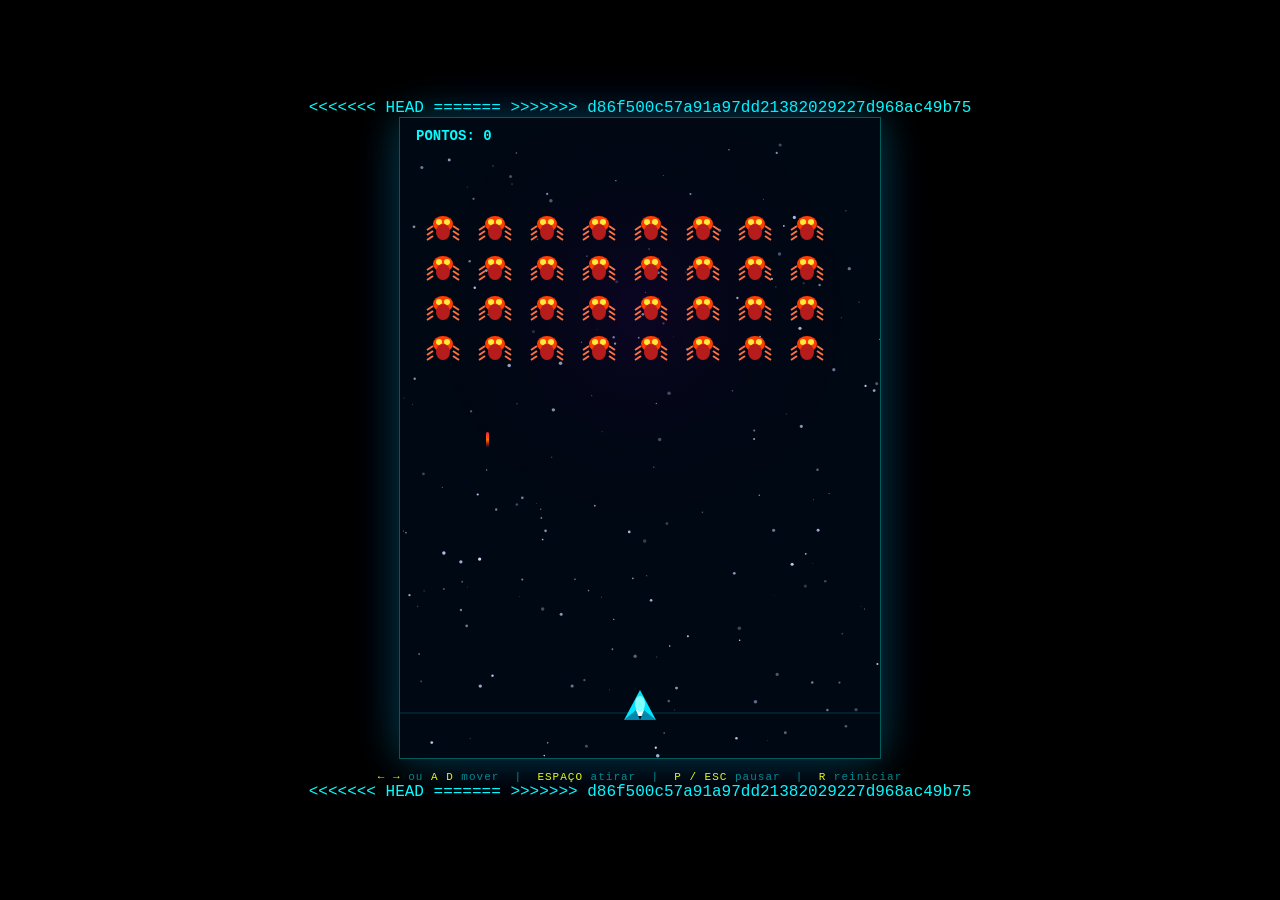
==== commit 5c17e066: "Versão com pastas" ====
--- a/index.html
+++ b/index.html
@@ -4,7 +4,49 @@
   <meta charset="UTF-8" />
   <meta name="viewport" content="width=device-width, initial-scale=1.0" />
   <title>Galaxian WebGL</title>
+<<<<<<< HEAD
   <link rel="stylesheet" href="src/style.css" />
+=======
+  <style>
+    * { margin: 0; padding: 0; box-sizing: border-box; }
+    body {
+      background: #000;
+      display: flex;
+      flex-direction: column;
+      align-items: center;
+      justify-content: center;
+      min-height: 100vh;
+      font-family: 'Courier New', monospace;
+      color: #0ff;
+      overflow: hidden;
+    }
+    #gameWrapper {
+      position: relative;
+      display: inline-block;
+    }
+    canvas {
+      display: block;
+      border: 1px solid #0ff3;
+      box-shadow: 0 0 40px #0ff2, 0 0 80px #00f1;
+    }
+    /* ── HUD overlay (renderizado com Canvas 2D sobre o WebGL) ── */
+    #hud {
+      position: absolute;
+      top: 0; left: 0;
+      width: 100%; height: 100%;
+      pointer-events: none;
+    }
+    /* ── Painel de teclas ── */
+    #keys {
+      margin-top: 12px;
+      font-size: 11px;
+      color: #0ff8;
+      text-align: center;
+      letter-spacing: 1px;
+    }
+    #keys span { color: #ff0; }
+  </style>
+>>>>>>> d86f500c57a91a97dd21382029227d968ac49b75
 </head>
 <body>
 
@@ -21,6 +63,7 @@
   <span>R</span> reiniciar
 </div>
 
+<<<<<<< HEAD
 <!--
   ORDEM DE CARREGAMENTO — cada script só pode usar símbolos
   definidos nos scripts anteriores (sem bundler/módulos ES).
@@ -63,4 +106,953 @@
 <script src="src/main.js"></script>
 
 </body>
-</html>+</html>
+=======
+<script>
+"use strict";
+
+/* ═══════════════════════════════════════════════════════════════
+   📁 /src/utils/constants.js
+   Constantes globais do jogo — evita "números mágicos" espalhados
+   pelo código. Centralizá-las facilita ajustes de balanceamento.
+═══════════════════════════════════════════════════════════════ */
+const CANVAS_W = 480;
+const CANVAS_H = 640;
+
+// Jogador
+const PLAYER_SPEED      = 280;   // px/s
+const PLAYER_W          = 40;
+const PLAYER_H          = 36;
+const PLAYER_Y          = CANVAS_H - 70;
+
+// Tiros do jogador
+const BULLET_SPEED      = 520;   // px/s (para cima)
+const BULLET_W          = 6;
+const BULLET_H          = 18;
+
+// Inimigos
+const ENEMY_COLS        = 8;
+const ENEMY_ROWS        = 4;
+const ENEMY_W           = 38;
+const ENEMY_H           = 28;
+const ENEMY_PAD_X       = 14;    // espaçamento horizontal entre inimigos
+const ENEMY_PAD_Y       = 12;    // espaçamento vertical
+const ENEMY_START_Y     = 60;    // topo da formação
+const ENEMY_SPEED_INIT  = 60;    // px/s lateral inicial
+const ENEMY_SPEED_INC   = 6;     // aceleração a cada morte
+const ENEMY_DROP        = 18;    // px que descem ao bater na borda
+
+// Tiros dos inimigos
+const EBULLET_SPEED     = 240;   // px/s (para baixo)
+const EBULLET_W         = 5;
+const EBULLET_H         = 16;
+const EBULLET_INTERVAL  = 1.4;   // segundos entre disparos inimigos
+const EBULLET_MAX       = 4;     // máximo de tiros inimigos simultâneos
+
+// Estados do jogo
+const STATE_RUNNING     = 'running';
+const STATE_PAUSED      = 'paused';
+const STATE_GAMEOVER    = 'gameover';
+const STATE_WIN         = 'win';
+const STATE_CONFIRM     = 'confirm'; // aguardando confirmação de reinício
+
+/* ═══════════════════════════════════════════════════════════════
+   📁 /src/utils/math.js
+   Utilitários matemáticos — AABB collision detection.
+   Usamos bounding-box (retângulo alinhado ao eixo) porque é
+   O(1), suficientemente preciso para sprites retangulares e
+   não exige tesselação por pixel.
+═══════════════════════════════════════════════════════════════ */
+function aabbOverlap(ax, ay, aw, ah, bx, by, bw, bh) {
+  // Retorna true se os dois retângulos se intersectam.
+  // ax/ay são o canto superior esquerdo; aw/ah são dimensões.
+  return ax < bx + bw &&
+         ax + aw > bx &&
+         ay < by + bh &&
+         ay + ah > by;
+}
+
+/* ═══════════════════════════════════════════════════════════════
+   📁 /src/render/shaders.js
+   Vertex e Fragment shaders escritos em GLSL.
+
+   DECISÃO: Um único par de shaders para todos os sprites.
+   O shader recebe coordenadas de textura (uv) e uma textura 2D.
+   Isso evita recompilação e troca de programa por objeto — apenas
+   trocamos a textura e o uniforme de posição/escala.
+
+   COORDENADAS: WebGL usa clip space [-1, 1]. Convertemos px→clip
+   via uniforme uResolution e uTransform (vec4: x, y, w, h em px).
+═══════════════════════════════════════════════════════════════ */
+const VERT_SRC = `
+  // Atributos por vértice (enviados via VBO)
+  attribute vec2 aPosition; // posição normalizada do quad [0,1]
+  attribute vec2 aTexCoord; // coordenada de textura [0,1]
+
+  // Uniforme: resolução do canvas (pixels)
+  uniform vec2  uResolution;
+  // Uniforme: rect do sprite em px (x, y, largura, altura)
+  uniform vec4  uTransform;
+
+  // Saída interpolada para o fragment shader
+  varying vec2 vTexCoord;
+
+  void main() {
+    // Expande o quad [0,1] para as dimensões do sprite em px
+    vec2 pixelPos = aPosition * uTransform.zw + uTransform.xy;
+
+    // Converte px → clip space [-1, 1]
+    // origin WebGL = centro; origin px = topo-esquerdo
+    vec2 clipPos = (pixelPos / uResolution) * 2.0 - 1.0;
+    clipPos.y = -clipPos.y; // inverte Y (px cresce ↓, clip cresce ↑)
+
+    gl_Position = vec4(clipPos, 0.0, 1.0);
+    vTexCoord   = aTexCoord;
+  }
+`;
+
+const FRAG_SRC = `
+  precision mediump float;
+
+  // Textura do sprite
+  uniform sampler2D uTexture;
+  // Cor de tint (vec4 rgba) — permite colorir sprites monocromáticos
+  uniform vec4 uTint;
+  // Opacidade global (usado para piscar o jogador)
+  uniform float uAlpha;
+
+  varying vec2 vTexCoord;
+
+  void main() {
+    vec4 texColor = texture2D(uTexture, vTexCoord);
+    // Multiplica pela cor de tint e opacidade
+    gl_FragColor  = texColor * uTint * vec4(1.0, 1.0, 1.0, uAlpha);
+  }
+`;
+
+/* ═══════════════════════════════════════════════════════════════
+   📁 /src/render/glContext.js
+   Inicialização do contexto WebGL e compilação dos shaders.
+
+   DECISÃO: Encapsular em objeto `GL` para não poluir o escopo
+   global com dezenas de variáveis soltas.
+═══════════════════════════════════════════════════════════════ */
+const GL = (() => {
+  const canvas = document.getElementById('glCanvas');
+  const gl     = canvas.getContext('webgl', { alpha: false });
+  if (!gl) throw new Error('WebGL não disponível neste navegador.');
+
+  // ── Compilação de shader ──────────────────────────────────────
+  function compileShader(type, src) {
+    const shader = gl.createShader(type);
+    gl.shaderSource(shader, src);
+    gl.compileShader(shader);
+    if (!gl.getShaderParameter(shader, gl.COMPILE_STATUS)) {
+      // Log explícito para facilitar debug de GLSL
+      console.error('Shader error:', gl.getShaderInfoLog(shader));
+      gl.deleteShader(shader);
+      return null;
+    }
+    return shader;
+  }
+
+  // ── Linkagem do programa ──────────────────────────────────────
+  const vert    = compileShader(gl.VERTEX_SHADER,   VERT_SRC);
+  const frag    = compileShader(gl.FRAGMENT_SHADER, FRAG_SRC);
+  const program = gl.createProgram();
+  gl.attachShader(program, vert);
+  gl.attachShader(program, frag);
+  gl.linkProgram(program);
+  if (!gl.getProgramParameter(program, gl.LINK_STATUS)) {
+    console.error('Program link error:', gl.getProgramInfoLog(program));
+  }
+  gl.useProgram(program);
+
+  // ── Localização de atributos e uniformes ─────────────────────
+  // Fazemos isso UMA VEZ na inicialização — evita lookups por frame
+  const locs = {
+    aPosition:    gl.getAttribLocation(program,  'aPosition'),
+    aTexCoord:    gl.getAttribLocation(program,  'aTexCoord'),
+    uResolution:  gl.getUniformLocation(program, 'uResolution'),
+    uTransform:   gl.getUniformLocation(program, 'uTransform'),
+    uTexture:     gl.getUniformLocation(program, 'uTexture'),
+    uTint:        gl.getUniformLocation(program, 'uTint'),
+    uAlpha:       gl.getUniformLocation(program, 'uAlpha'),
+  };
+
+  // ── Buffers do quad ──────────────────────────────────────────
+  // Todos os sprites são um quad 2D com 4 vértices.
+  // Usamos um único VBO compartilhado — eficiente porque a geometria
+  // não muda; só a posição via uniforme uTransform muda.
+
+  // Posições normalizadas do quad [0,1] × [0,1]
+  // (duas triangulos formando um retângulo)
+  const positions = new Float32Array([
+    0, 0,   1, 0,   0, 1,   1, 1,
+  ]);
+  // Coordenadas de textura correspondentes
+  const texCoords = new Float32Array([
+    0, 0,   1, 0,   0, 1,   1, 1,
+  ]);
+
+  const posBuffer = gl.createBuffer();
+  gl.bindBuffer(gl.ARRAY_BUFFER, posBuffer);
+  gl.bufferData(gl.ARRAY_BUFFER, positions, gl.STATIC_DRAW);
+
+  const uvBuffer = gl.createBuffer();
+  gl.bindBuffer(gl.ARRAY_BUFFER, uvBuffer);
+  gl.bufferData(gl.ARRAY_BUFFER, texCoords, gl.STATIC_DRAW);
+
+  // Habilita transparência (alpha blending)
+  gl.enable(gl.BLEND);
+  gl.blendFunc(gl.SRC_ALPHA, gl.ONE_MINUS_SRC_ALPHA);
+
+  // Define resolução uma vez
+  gl.uniform2f(locs.uResolution, CANVAS_W, CANVAS_H);
+  gl.uniform1i(locs.uTexture, 0); // texture unit 0
+
+  return { gl, locs, posBuffer, uvBuffer };
+})();
+
+/* ═══════════════════════════════════════════════════════════════
+   📁 /src/render/textureLoader.js
+   Geração de texturas por canvas 2D (sem arquivos externos).
+
+   DECISÃO: Gerar texturas proceduralmente via Canvas 2D permite
+   rodar o jogo sem servidor HTTP — arquivos PNG externos exigem
+   CORS e um servidor local. Assim o jogo funciona diretamente
+   abrindo o index.html no navegador.
+
+   Cada textura é desenhada em um <canvas> temporário, depois
+   enviada à GPU com gl.texImage2D.
+═══════════════════════════════════════════════════════════════ */
+function makeTexture(draw, w, h) {
+  const { gl } = GL;
+  const c   = document.createElement('canvas');
+  c.width   = w; c.height = h;
+  const ctx = c.getContext('2d');
+  draw(ctx, w, h);
+
+  const tex = gl.createTexture();
+  gl.bindTexture(gl.TEXTURE_2D, tex);
+  // Configura filtros — NEAREST preserva aparência pixelada (estilo retro)
+  gl.texParameteri(gl.TEXTURE_2D, gl.TEXTURE_MIN_FILTER, gl.NEAREST);
+  gl.texParameteri(gl.TEXTURE_2D, gl.TEXTURE_MAG_FILTER, gl.NEAREST);
+  gl.texParameteri(gl.TEXTURE_2D, gl.TEXTURE_WRAP_S, gl.CLAMP_TO_EDGE);
+  gl.texParameteri(gl.TEXTURE_2D, gl.TEXTURE_WRAP_T, gl.CLAMP_TO_EDGE);
+  gl.texImage2D(gl.TEXTURE_2D, 0, gl.RGBA, gl.RGBA, gl.UNSIGNED_BYTE, c);
+  return tex;
+}
+
+// Textura da nave do jogador (triângulo futurista)
+function drawPlayer(ctx, w, h) {
+  ctx.clearRect(0, 0, w, h);
+  // Corpo principal
+  ctx.fillStyle = '#00e5ff';
+  ctx.beginPath();
+  ctx.moveTo(w/2, 2);
+  ctx.lineTo(w-4, h-4);
+  ctx.lineTo(w/2, h-12);
+  ctx.lineTo(4, h-4);
+  ctx.closePath();
+  ctx.fill();
+  // Motor / glow
+  ctx.fillStyle = '#fff';
+  ctx.fillRect(w/2-4, h-14, 8, 6);
+  // Asas
+  ctx.fillStyle = '#0088aa';
+  ctx.beginPath();
+  ctx.moveTo(4, h-4); ctx.lineTo(w/2-4, h-14); ctx.lineTo(w/2, h-4); ctx.closePath();
+  ctx.fill();
+  ctx.beginPath();
+  ctx.moveTo(w-4, h-4); ctx.lineTo(w/2+4, h-14); ctx.lineTo(w/2, h-4); ctx.closePath();
+  ctx.fill();
+  // Cockpit
+  ctx.fillStyle = '#80ffff';
+  ctx.beginPath();
+  ctx.ellipse(w/2, h/2-2, 5, 8, 0, 0, Math.PI*2);
+  ctx.fill();
+}
+
+// Textura do inimigo (inseto alienígena)
+function drawEnemy(ctx, w, h) {
+  ctx.clearRect(0, 0, w, h);
+  ctx.fillStyle = '#ff3d00';
+  // Cabeça
+  ctx.beginPath();
+  ctx.ellipse(w/2, h/2-4, 10, 8, 0, 0, Math.PI*2);
+  ctx.fill();
+  // Olhos
+  ctx.fillStyle = '#ffeb3b';
+  ctx.beginPath(); ctx.arc(w/2-4, h/2-6, 3, 0, Math.PI*2); ctx.fill();
+  ctx.beginPath(); ctx.arc(w/2+4, h/2-6, 3, 0, Math.PI*2); ctx.fill();
+  // Patas
+  ctx.strokeStyle = '#ff7043'; ctx.lineWidth = 2;
+  for (let i = 0; i < 3; i++) {
+    const py = h/2 - 2 + i*5;
+    ctx.beginPath(); ctx.moveTo(w/2-10, py); ctx.lineTo(w/2-16, py+4); ctx.stroke();
+    ctx.beginPath(); ctx.moveTo(w/2+10, py); ctx.lineTo(w/2+16, py+4); ctx.stroke();
+  }
+  // Corpo
+  ctx.fillStyle = '#b71c1c';
+  ctx.beginPath();
+  ctx.ellipse(w/2, h/2+4, 7, 8, 0, 0, Math.PI*2);
+  ctx.fill();
+}
+
+// Tiro do jogador (raio verde-ciano)
+function drawBullet(ctx, w, h) {
+  ctx.clearRect(0, 0, w, h);
+  const grad = ctx.createLinearGradient(0, h, 0, 0);
+  grad.addColorStop(0,   'rgba(0,255,200,0)');
+  grad.addColorStop(0.5, 'rgba(0,255,200,1)');
+  grad.addColorStop(1,   '#ffffff');
+  ctx.fillStyle = grad;
+  ctx.beginPath();
+  ctx.roundRect(1, 0, w-2, h, 3);
+  ctx.fill();
+}
+
+// Tiro do inimigo (raio vermelho)
+function drawEnemyBullet(ctx, w, h) {
+  ctx.clearRect(0, 0, w, h);
+  const grad = ctx.createLinearGradient(0, 0, 0, h);
+  grad.addColorStop(0,   '#ff1744');
+  grad.addColorStop(0.5, '#ff6d00');
+  grad.addColorStop(1,   'rgba(255,23,68,0)');
+  ctx.fillStyle = grad;
+  ctx.beginPath();
+  ctx.roundRect(1, 0, w-2, h, 3);
+  ctx.fill();
+}
+
+// Background estrelado
+function drawBackground(ctx, w, h) {
+  ctx.fillStyle = '#000814';
+  ctx.fillRect(0, 0, w, h);
+  // Estrelas aleatórias com seed determinístico para reprodutibilidade
+  let s = 42;
+  function rng() { s = (s * 1664525 + 1013904223) & 0xffffffff; return (s >>> 0) / 0xffffffff; }
+  for (let i = 0; i < 180; i++) {
+    const x = rng() * w;
+    const y = rng() * h;
+    const r = rng() * 1.5 + 0.3;
+    const a = rng() * 0.8 + 0.2;
+    ctx.fillStyle = `rgba(200,220,255,${a})`;
+    ctx.beginPath(); ctx.arc(x, y, r, 0, Math.PI*2); ctx.fill();
+  }
+  // Nebulosa sutil
+  const g = ctx.createRadialGradient(w*0.5, h*0.3, 0, w*0.5, h*0.3, w*0.5);
+  g.addColorStop(0,   'rgba(30,0,60,0.4)');
+  g.addColorStop(1,   'rgba(0,0,0,0)');
+  ctx.fillStyle = g;
+  ctx.fillRect(0, 0, w, h);
+}
+
+// Cria todas as texturas na inicialização
+const TEX = {
+  player:       makeTexture(drawPlayer,      PLAYER_W,  PLAYER_H),
+  enemy:        makeTexture(drawEnemy,       ENEMY_W,   ENEMY_H),
+  bullet:       makeTexture(drawBullet,      BULLET_W,  BULLET_H),
+  enemyBullet:  makeTexture(drawEnemyBullet, EBULLET_W, EBULLET_H),
+  background:   makeTexture(drawBackground,  CANVAS_W,  CANVAS_H),
+};
+
+/* ═══════════════════════════════════════════════════════════════
+   📁 /src/render/renderer.js
+   Funções de renderização WebGL.
+
+   DECISÃO: Uma única função drawSprite() para todos os objetos.
+   Trocamos textura + uniforme uTransform a cada chamada.
+   Isso é eficiente o suficiente para a escala do jogo (~50 sprites).
+
+   Para jogos maiores usaríamos instanced rendering ou sprite batching,
+   mas aqui a clareza didática tem prioridade.
+═══════════════════════════════════════════════════════════════ */
+function drawSprite(tex, x, y, w, h, tint = [1,1,1,1], alpha = 1.0) {
+  const { gl, locs, posBuffer, uvBuffer } = GL;
+
+  // Bind da textura
+  gl.bindTexture(gl.TEXTURE_2D, tex);
+
+  // Configura o buffer de posição
+  gl.bindBuffer(gl.ARRAY_BUFFER, posBuffer);
+  gl.enableVertexAttribArray(locs.aPosition);
+  // stride=0, offset=0, 2 floats por vértice
+  gl.vertexAttribPointer(locs.aPosition, 2, gl.FLOAT, false, 0, 0);
+
+  // Configura o buffer de UV
+  gl.bindBuffer(gl.ARRAY_BUFFER, uvBuffer);
+  gl.enableVertexAttribArray(locs.aTexCoord);
+  gl.vertexAttribPointer(locs.aTexCoord, 2, gl.FLOAT, false, 0, 0);
+
+  // Passa transform (rect em pixels) para o vertex shader
+  gl.uniform4f(locs.uTransform, x, y, w, h);
+  // Tint color
+  gl.uniform4f(locs.uTint, tint[0], tint[1], tint[2], tint[3]);
+  // Alpha global
+  gl.uniform1f(locs.uAlpha, alpha);
+
+  // TRIANGLE_STRIP com 4 vértices forma um quad
+  gl.drawArrays(gl.TRIANGLE_STRIP, 0, 4);
+}
+
+/* ═══════════════════════════════════════════════════════════════
+   📁 /src/systems/input.js
+   Sistema de input por teclado.
+
+   DECISÃO: Polling por frame (verificar `keys` a cada update) em vez
+   de apenas eventos. Isso garante movimento contínuo enquanto a tecla
+   estiver pressionada, sem depender de keydown repeat rate do OS.
+
+   keys = Set de teclas atualmente pressionadas.
+   justPressed = Set de teclas pressionadas NESTE frame (ação única).
+═══════════════════════════════════════════════════════════════ */
+const Input = (() => {
+  const keys        = new Set(); // teclas atualmente pressionadas
+  const justPressed = new Set(); // teclas pressionadas neste frame
+
+  window.addEventListener('keydown', e => {
+    if (!keys.has(e.code)) justPressed.add(e.code);
+    keys.add(e.code);
+    // Previne scroll da página com setas/espaço
+    if (['Space','ArrowLeft','ArrowRight','ArrowUp','ArrowDown'].includes(e.code))
+      e.preventDefault();
+  });
+  window.addEventListener('keyup', e => {
+    keys.delete(e.code);
+  });
+
+  return {
+    isDown: code => keys.has(code),
+    // Verifica e consome o evento "pressed once"
+    wasPressed: code => {
+      if (justPressed.has(code)) { justPressed.delete(code); return true; }
+      return false;
+    },
+    // Limpa no fim do frame para não reutilizar eventos
+    clearFrame: () => justPressed.clear(),
+  };
+})();
+
+/* ═══════════════════════════════════════════════════════════════
+   📁 /src/core/state.js
+   Controle de estado do jogo.
+═══════════════════════════════════════════════════════════════ */
+const GameState = (() => {
+  let current      = STATE_RUNNING;
+  let prevState    = STATE_RUNNING; // restaurado ao cancelar confirm
+
+  return {
+    get: ()       => current,
+    set: s        => { current = s; },
+    savePrev: ()  => { prevState = current; },
+    getPrev: ()   => prevState,
+    is: s         => current === s,
+  };
+})();
+
+/* ═══════════════════════════════════════════════════════════════
+   📁 /src/entities/player.js
+   Entidade do jogador.
+═══════════════════════════════════════════════════════════════ */
+const Player = (() => {
+  let x, y, alive, blinkTimer, blinkAlpha;
+
+  function reset() {
+    x          = CANVAS_W / 2 - PLAYER_W / 2;
+    y          = PLAYER_Y;
+    alive      = true;
+    blinkTimer = 0;
+    blinkAlpha = 1;
+  }
+
+  function update(dt) {
+    // Movimento lateral com limites de tela
+    if (Input.isDown('ArrowLeft') || Input.isDown('KeyA')) {
+      x = Math.max(0, x - PLAYER_SPEED * dt);
+    }
+    if (Input.isDown('ArrowRight') || Input.isDown('KeyD')) {
+      x = Math.min(CANVAS_W - PLAYER_W, x + PLAYER_SPEED * dt);
+    }
+
+    // Piscar quando morto (efeito visual antes do game over)
+    if (!alive) {
+      blinkTimer += dt;
+      blinkAlpha  = Math.abs(Math.sin(blinkTimer * 15)) > 0.5 ? 0 : 1;
+    }
+  }
+
+  function draw() {
+    if (!alive && blinkAlpha === 0) return;
+    drawSprite(TEX.player, x, y, PLAYER_W, PLAYER_H, [1,1,1,1], alive ? 1 : blinkAlpha);
+  }
+
+  return {
+    reset, update, draw,
+    get x() { return x; },
+    get y() { return y; },
+    get alive() { return alive; },
+    kill() { alive = false; },
+    // Centro do sprite (para spawn do tiro)
+    get cx() { return x + PLAYER_W / 2; },
+    get cy() { return y; },
+  };
+})();
+
+/* ═══════════════════════════════════════════════════════════════
+   📁 /src/entities/bullet.js
+   Tiro do jogador — apenas 1 ativo por vez (regra clássica).
+═══════════════════════════════════════════════════════════════ */
+const Bullet = (() => {
+  let x, y, active;
+
+  function reset() { active = false; }
+
+  function fire(cx, originY) {
+    if (active) return; // limite: 1 tiro
+    x = cx - BULLET_W / 2;
+    y = originY - BULLET_H;
+    active = true;
+  }
+
+  function update(dt) {
+    if (!active) return;
+    y -= BULLET_SPEED * dt;
+    if (y + BULLET_H < 0) active = false; // saiu da tela
+  }
+
+  function draw() {
+    if (!active) return;
+    drawSprite(TEX.bullet, x, y, BULLET_W, BULLET_H);
+  }
+
+  return {
+    reset, fire, update, draw,
+    get active() { return active; },
+    get x()      { return x; },
+    get y()      { return y; },
+    deactivate() { active = false; },
+  };
+})();
+
+/* ═══════════════════════════════════════════════════════════════
+   📁 /src/entities/enemy.js + /src/systems/enemySystem.js
+   Entidades inimigas + sistema de movimento em bloco.
+
+   ESTRUTURA: Array de objetos `{x, y, alive}` com índice [row][col]
+   linearizado. O bloco inteiro tem um offset (blockX, blockY) que
+   se move lateralmente; cada inimigo tem posição relativa fixa.
+
+   DECISÃO: Separar posição absoluta = blockOffset + posRelativa
+   evita ter que atualizar N posições — apenas o offset muda.
+═══════════════════════════════════════════════════════════════ */
+const EnemySystem = (() => {
+  let enemies  = [];   // [{col, row, relX, relY, alive}]
+  let blockX   = 0;    // offset X do bloco (px)
+  let blockY   = 0;    // offset Y do bloco (px)
+  let dir      = 1;    // 1=direita, -1=esquerda
+  let speed    = ENEMY_SPEED_INIT;
+  let eBullets = [];   // [{x, y, active}]
+  let shootTimer = 0;
+
+  // Largura total da formação em px
+  const formationW = ENEMY_COLS * (ENEMY_W + ENEMY_PAD_X) - ENEMY_PAD_X;
+  // Margem para detectar colisão com borda
+  const MARGIN = 10;
+
+  function reset() {
+    enemies = [];
+    speed   = ENEMY_SPEED_INIT;
+    dir     = 1;
+    // Centraliza o bloco horizontalmente
+    blockX  = (CANVAS_W - formationW) / 2;
+    blockY  = ENEMY_START_Y;
+    eBullets = [];
+    shootTimer = 0;
+
+    for (let row = 0; row < ENEMY_ROWS; row++) {
+      for (let col = 0; col < ENEMY_COLS; col++) {
+        enemies.push({
+          col,
+          row,
+          // Posição relativa fixa dentro do bloco
+          relX: col * (ENEMY_W + ENEMY_PAD_X),
+          relY: row * (ENEMY_H + ENEMY_PAD_Y),
+          alive: true,
+        });
+      }
+    }
+  }
+
+  function aliveList() {
+    return enemies.filter(e => e.alive);
+  }
+
+  function update(dt) {
+    // ── Movimento lateral do bloco ──────────────────────────
+    blockX += dir * speed * dt;
+
+    // Detecta colisão com bordas considerando a largura do bloco
+    // "bloco mínimo X" = posição do inimigo mais à esquerda vivo
+    const alive = aliveList();
+    if (!alive.length) return;
+
+    let minRelX = Infinity, maxRelX = -Infinity;
+    for (const e of alive) {
+      if (e.relX < minRelX) minRelX = e.relX;
+      if (e.relX > maxRelX) maxRelX = e.relX;
+    }
+    const leftEdge  = blockX + minRelX;
+    const rightEdge = blockX + maxRelX + ENEMY_W;
+
+    if (dir === 1 && rightEdge >= CANVAS_W - MARGIN) {
+      dir    = -1;
+      blockY += ENEMY_DROP;  // desce ao bater na borda direita
+    } else if (dir === -1 && leftEdge <= MARGIN) {
+      dir    = 1;
+      blockY += ENEMY_DROP;  // desce ao bater na borda esquerda
+    }
+
+    // ── Tiros dos inimigos ──────────────────────────────────
+    shootTimer += dt;
+    if (shootTimer >= EBULLET_INTERVAL && eBullets.filter(b=>b.active).length < EBULLET_MAX) {
+      shootTimer = 0;
+      // Escolhe inimigo vivo aleatoriamente da fileira da frente
+      // (os de maior `row` que ainda estão vivos em cada coluna)
+      const frontEnemies = [];
+      for (let col = 0; col < ENEMY_COLS; col++) {
+        const colEnemies = alive.filter(e => e.col === col).sort((a,b) => b.row - a.row);
+        if (colEnemies.length) frontEnemies.push(colEnemies[0]);
+      }
+      if (frontEnemies.length) {
+        const shooter = frontEnemies[Math.floor(Math.random() * frontEnemies.length)];
+        const sx = blockX + shooter.relX + ENEMY_W/2 - EBULLET_W/2;
+        const sy = blockY + shooter.relY + ENEMY_H;
+        eBullets.push({ x: sx, y: sy, active: true });
+      }
+    }
+
+    // Atualiza tiros inimigos
+    for (const b of eBullets) {
+      if (!b.active) continue;
+      b.y += EBULLET_SPEED * dt;
+      if (b.y > CANVAS_H) b.active = false;
+    }
+    // Remove tiros inativos do array para não crescer indefinidamente
+    if (eBullets.length > 50) eBullets = eBullets.filter(b => b.active);
+  }
+
+  function draw() {
+    for (const e of enemies) {
+      if (!e.alive) continue;
+      const ex = blockX + e.relX;
+      const ey = blockY + e.relY;
+      drawSprite(TEX.enemy, ex, ey, ENEMY_W, ENEMY_H);
+    }
+    for (const b of eBullets) {
+      if (b.active) drawSprite(TEX.enemyBullet, b.x, b.y, EBULLET_W, EBULLET_H);
+    }
+  }
+
+  // Chamado quando um inimigo é morto — acelera o bloco
+  function killEnemy(e) {
+    e.alive = false;
+    speed  += ENEMY_SPEED_INC;
+  }
+
+  return {
+    reset, update, draw, aliveList, killEnemy,
+    get blockX()   { return blockX; },
+    get blockY()   { return blockY; },
+    get eBullets() { return eBullets; },
+    // Posição absoluta de cada inimigo vivo (para colisão)
+    absPos: e => ({ x: blockX + e.relX, y: blockY + e.relY }),
+  };
+})();
+
+/* ═══════════════════════════════════════════════════════════════
+   📁 /src/systems/collision.js
+   Sistema de detecção de colisões AABB.
+═══════════════════════════════════════════════════════════════ */
+const CollisionSystem = (() => {
+  function check() {
+    if (!GameState.is(STATE_RUNNING)) return;
+
+    const alive = EnemySystem.aliveList();
+
+    // ── Tiro do jogador ↔ inimigos ──────────────────────────
+    if (Bullet.active) {
+      for (const e of alive) {
+        const ep = EnemySystem.absPos(e);
+        if (aabbOverlap(Bullet.x, Bullet.y, BULLET_W, BULLET_H,
+                        ep.x, ep.y, ENEMY_W, ENEMY_H)) {
+          Bullet.deactivate();
+          EnemySystem.killEnemy(e);
+          break; // 1 tiro = 1 inimigo
+        }
+      }
+    }
+
+    // ── Tiros inimigos ↔ jogador ────────────────────────────
+    if (Player.alive) {
+      for (const b of EnemySystem.eBullets) {
+        if (!b.active) continue;
+        if (aabbOverlap(b.x, b.y, EBULLET_W, EBULLET_H,
+                        Player.x, Player.y, PLAYER_W, PLAYER_H)) {
+          b.active = false;
+          Player.kill();
+          // Aguarda 0.6s antes de exibir game over (efeito de piscar)
+          setTimeout(() => GameState.set(STATE_GAMEOVER), 600);
+          return;
+        }
+      }
+
+      // ── Jogador ↔ inimigos (colisão direta) ──────────────
+      for (const e of alive) {
+        const ep = EnemySystem.absPos(e);
+        if (aabbOverlap(Player.x, Player.y, PLAYER_W, PLAYER_H,
+                        ep.x, ep.y, ENEMY_W, ENEMY_H)) {
+          Player.kill();
+          setTimeout(() => GameState.set(STATE_GAMEOVER), 600);
+          return;
+        }
+      }
+    }
+
+    // ── Condição de vitória ─────────────────────────────────
+    if (alive.length === 0) {
+      GameState.set(STATE_WIN);
+    }
+
+    // ── Inimigos chegaram ao chão ───────────────────────────
+    for (const e of alive) {
+      const ep = EnemySystem.absPos(e);
+      if (ep.y + ENEMY_H >= PLAYER_Y) {
+        Player.kill();
+        setTimeout(() => GameState.set(STATE_GAMEOVER), 600);
+        return;
+      }
+    }
+  }
+
+  return { check };
+})();
+
+/* ═══════════════════════════════════════════════════════════════
+   📁 /src/systems/shootingSystem.js
+   Sistema de disparo do jogador (debounce incluso).
+═══════════════════════════════════════════════════════════════ */
+const ShootingSystem = (() => {
+  let cooldown = 0; // segundos até poder atirar novamente
+
+  function update(dt) {
+    if (cooldown > 0) cooldown -= dt;
+    if (Input.wasPressed('Space') && cooldown <= 0 && Player.alive) {
+      Bullet.fire(Player.cx, Player.cy);
+      cooldown = 0.15; // debounce leve
+    }
+  }
+
+  function reset() { cooldown = 0; }
+
+  return { update, reset };
+})();
+
+/* ═══════════════════════════════════════════════════════════════
+   📁 /src/render/hudRenderer.js
+   HUD com Canvas 2D (texto, overlays de estado).
+   DECISÃO: Usar Canvas 2D sobre o WebGL para texto porque
+   WebGL nativo não tem suporte a texto — precisaríamos de
+   font atlas complexo. Canvas 2D é a abordagem prática.
+═══════════════════════════════════════════════════════════════ */
+const HUD = (() => {
+  const canvas = document.getElementById('hud');
+  const ctx    = canvas.getContext('2d');
+  let score    = 0;
+
+  function clear() { ctx.clearRect(0, 0, CANVAS_W, CANVAS_H); }
+
+  function drawText(text, x, y, size, color, align='center') {
+    ctx.font      = `bold ${size}px "Courier New", monospace`;
+    ctx.fillStyle = color;
+    ctx.textAlign = align;
+    ctx.fillText(text, x, y);
+  }
+
+  function drawShadowText(text, x, y, size, color, shadow='#000') {
+    ctx.font        = `bold ${size}px "Courier New", monospace`;
+    ctx.textAlign   = 'center';
+    ctx.fillStyle   = shadow;
+    ctx.fillText(text, x+2, y+2);
+    ctx.fillStyle   = color;
+    ctx.fillText(text, x, y);
+  }
+
+  function render(state, kills) {
+    clear();
+
+    // Pontuação
+    score = kills * 100;
+    drawText(`PONTOS: ${score}`, 16, 22, 14, '#0ff', 'left');
+
+    // Linha separadora inferior
+    ctx.strokeStyle = '#0ff3';
+    ctx.beginPath(); ctx.moveTo(0, CANVAS_H-45); ctx.lineTo(CANVAS_W, CANVAS_H-45); ctx.stroke();
+
+    if (state === STATE_PAUSED) {
+      // Overlay semitransparente
+      ctx.fillStyle = 'rgba(0,0,0,0.55)';
+      ctx.fillRect(0, 0, CANVAS_W, CANVAS_H);
+      drawShadowText('⏸  PAUSADO', CANVAS_W/2, CANVAS_H/2 - 16, 32, '#ffff00');
+      drawText('Pressione P ou ESC para continuar', CANVAS_W/2, CANVAS_H/2 + 24, 13, '#fff8');
+    }
+
+    if (state === STATE_GAMEOVER) {
+      ctx.fillStyle = 'rgba(0,0,0,0.7)';
+      ctx.fillRect(0, 0, CANVAS_W, CANVAS_H);
+      drawShadowText('GAME OVER', CANVAS_W/2, CANVAS_H/2 - 30, 42, '#ff1744');
+      drawText(`PONTOS FINAIS: ${score}`, CANVAS_W/2, CANVAS_H/2 + 14, 18, '#fff');
+      drawText('Pressione R para reiniciar', CANVAS_W/2, CANVAS_H/2 + 44, 14, '#aaa');
+    }
+
+    if (state === STATE_WIN) {
+      ctx.fillStyle = 'rgba(0,0,40,0.75)';
+      ctx.fillRect(0, 0, CANVAS_W, CANVAS_H);
+      drawShadowText('VOCÊ VENCEU!', CANVAS_W/2, CANVAS_H/2 - 30, 38, '#00e676');
+      drawText(`PONTOS: ${score}`, CANVAS_W/2, CANVAS_H/2 + 14, 18, '#fff');
+      drawText('Pressione R para reiniciar', CANVAS_W/2, CANVAS_H/2 + 44, 14, '#aaa');
+    }
+
+    if (state === STATE_CONFIRM) {
+      ctx.fillStyle = 'rgba(0,0,0,0.72)';
+      ctx.fillRect(0, 0, CANVAS_W, CANVAS_H);
+      // Caixa de diálogo
+      ctx.fillStyle = '#001';
+      ctx.strokeStyle = '#0ff';
+      ctx.lineWidth = 2;
+      ctx.beginPath();
+      ctx.roundRect(CANVAS_W/2 - 160, CANVAS_H/2 - 70, 320, 140, 8);
+      ctx.fill(); ctx.stroke();
+      drawShadowText('Deseja reiniciar?', CANVAS_W/2, CANVAS_H/2 - 28, 24, '#fff');
+      drawText('[ ENTER ] Sim     [ ESC ] Não', CANVAS_W/2, CANVAS_H/2 + 14, 15, '#0ff');
+    }
+  }
+
+  return { render, get score() { return score; } };
+})();
+
+/* ═══════════════════════════════════════════════════════════════
+   📁 /src/core/game.js
+   Loop principal do jogo.
+
+   requestAnimationFrame fornece:
+   - Sincronização com vsync do monitor
+   - Pausa automática quando aba está oculta (economiza CPU)
+   - timestamp de alta precisão para cálculo de delta time
+
+   DELTA TIME: `dt = (now - prev) / 1000` em segundos.
+   Multiplicar velocidades por dt garante que o jogo rode na mesma
+   velocidade independente do frame rate do hardware.
+   Clampamos em 0.1s para evitar "explosão" após alt+tab.
+═══════════════════════════════════════════════════════════════ */
+const Game = (() => {
+  let lastTime = 0;
+  let kills    = 0;
+  let rafId    = 0;
+
+  function resetAll() {
+    kills = 0;
+    Player.reset();
+    Bullet.reset();
+    ShootingSystem.reset();
+    EnemySystem.reset();
+    GameState.set(STATE_RUNNING);
+  }
+
+  function handleStateInputs() {
+    const state = GameState.get();
+
+    // ── Pausa ──────────────────────────────────────────────
+    if ((Input.wasPressed('KeyP') || Input.wasPressed('Escape')) &&
+        state !== STATE_GAMEOVER && state !== STATE_WIN && state !== STATE_CONFIRM) {
+      GameState.set(state === STATE_PAUSED ? STATE_RUNNING : STATE_PAUSED);
+      return;
+    }
+
+    // ── Solicitar reinício ─────────────────────────────────
+    if (Input.wasPressed('KeyR') && state !== STATE_CONFIRM) {
+      GameState.savePrev();
+      GameState.set(STATE_CONFIRM);
+      return;
+    }
+
+    // ── Confirmação de reinício ────────────────────────────
+    if (state === STATE_CONFIRM) {
+      if (Input.wasPressed('Enter') || Input.wasPressed('KeyY')) {
+        resetAll();
+      } else if (Input.wasPressed('Escape') || Input.wasPressed('KeyN')) {
+        GameState.set(GameState.getPrev());
+      }
+    }
+  }
+
+  function update(dt) {
+    const state = GameState.get();
+    if (state !== STATE_RUNNING) return;
+
+    Player.update(dt);
+    ShootingSystem.update(dt);
+    Bullet.update(dt);
+    EnemySystem.update(dt);
+    CollisionSystem.check();
+
+    // Conta inimigos mortos para pontuação
+    kills = ENEMY_COLS * ENEMY_ROWS - EnemySystem.aliveList().length;
+  }
+
+  function render() {
+    const { gl } = GL;
+
+    // Limpa o framebuffer com cor de fundo (preto)
+    gl.clearColor(0, 0, 0, 1);
+    gl.clear(gl.COLOR_BUFFER_BIT);
+
+    // Desenha background estrelado
+    drawSprite(TEX.background, 0, 0, CANVAS_W, CANVAS_H);
+
+    // Entidades
+    EnemySystem.draw();
+    Bullet.draw();
+    Player.draw();
+
+    // HUD (Canvas 2D)
+    HUD.render(GameState.get(), kills);
+  }
+
+  function loop(timestamp) {
+    const dt = Math.min((timestamp - lastTime) / 1000, 0.1);
+    lastTime = timestamp;
+
+    handleStateInputs();
+    update(dt);
+    render();
+
+    Input.clearFrame(); // limpa justPressed APÓS processar tudo no frame
+    rafId = requestAnimationFrame(loop);
+  }
+
+  function start() {
+    resetAll();
+    rafId = requestAnimationFrame(ts => { lastTime = ts; loop(ts); });
+  }
+
+  return { start };
+})();
+
+// ── Ponto de entrada ──────────────────────────────────────────
+Game.start();
+</script>
+</body>
+</html>
+>>>>>>> d86f500c57a91a97dd21382029227d968ac49b75
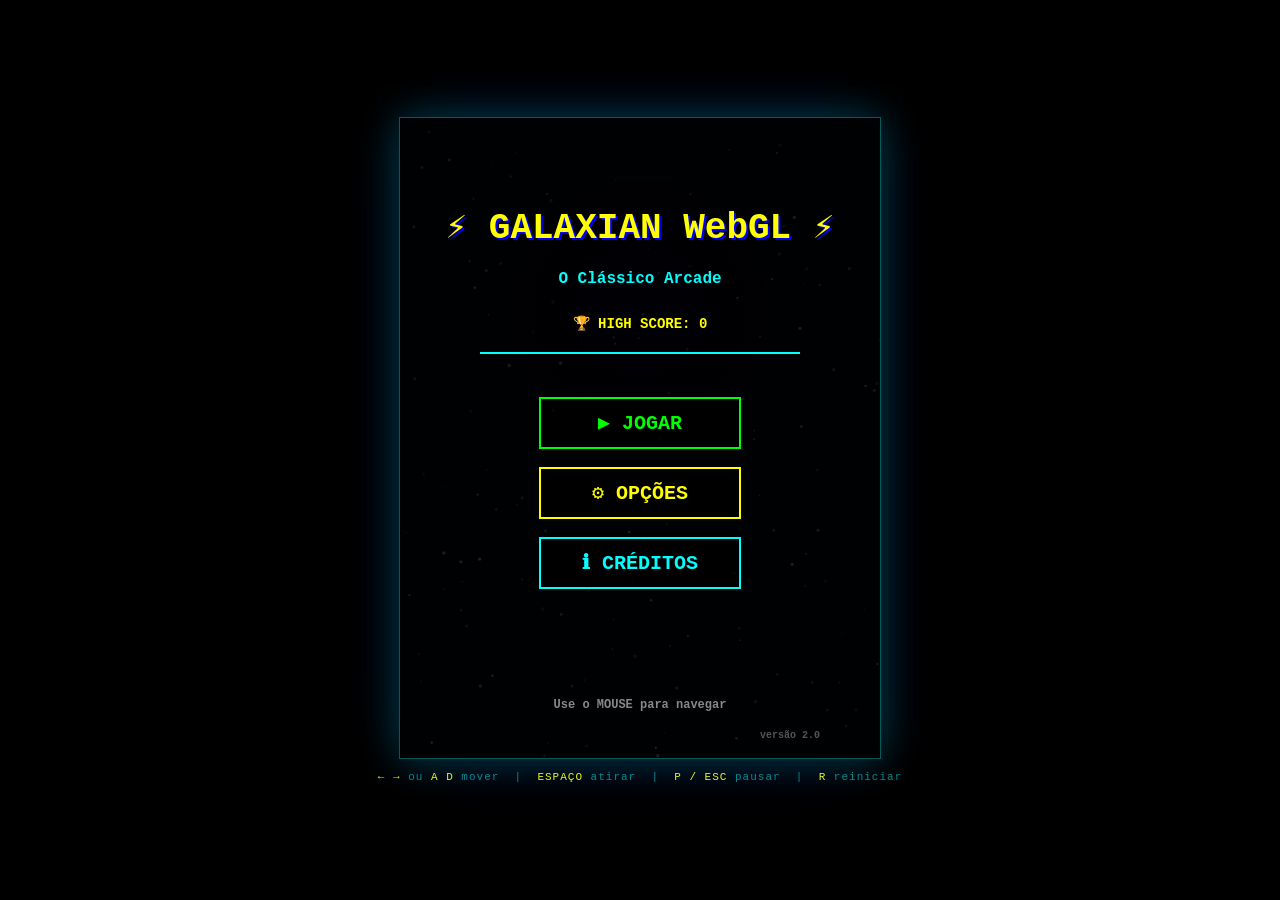
==== commit 8efb85f4: "Mudanças para inserir tela inicial, controle de opções, créditos e tutorial." ====
--- a/index.html
+++ b/index.html
@@ -4,49 +4,7 @@
   <meta charset="UTF-8" />
   <meta name="viewport" content="width=device-width, initial-scale=1.0" />
   <title>Galaxian WebGL</title>
-<<<<<<< HEAD
   <link rel="stylesheet" href="src/style.css" />
-=======
-  <style>
-    * { margin: 0; padding: 0; box-sizing: border-box; }
-    body {
-      background: #000;
-      display: flex;
-      flex-direction: column;
-      align-items: center;
-      justify-content: center;
-      min-height: 100vh;
-      font-family: 'Courier New', monospace;
-      color: #0ff;
-      overflow: hidden;
-    }
-    #gameWrapper {
-      position: relative;
-      display: inline-block;
-    }
-    canvas {
-      display: block;
-      border: 1px solid #0ff3;
-      box-shadow: 0 0 40px #0ff2, 0 0 80px #00f1;
-    }
-    /* ── HUD overlay (renderizado com Canvas 2D sobre o WebGL) ── */
-    #hud {
-      position: absolute;
-      top: 0; left: 0;
-      width: 100%; height: 100%;
-      pointer-events: none;
-    }
-    /* ── Painel de teclas ── */
-    #keys {
-      margin-top: 12px;
-      font-size: 11px;
-      color: #0ff8;
-      text-align: center;
-      letter-spacing: 1px;
-    }
-    #keys span { color: #ff0; }
-  </style>
->>>>>>> d86f500c57a91a97dd21382029227d968ac49b75
 </head>
 <body>
 
@@ -63,7 +21,6 @@
   <span>R</span> reiniciar
 </div>
 
-<<<<<<< HEAD
 <!--
   ORDEM DE CARREGAMENTO — cada script só pode usar símbolos
   definidos nos scripts anteriores (sem bundler/módulos ES).
@@ -90,6 +47,8 @@
 -->
 <script src="src/utils/constants.js"></script>
 <script src="src/utils/math.js"></script>
+<script src="src/options/audioSystem.js"></script>
+<script src="src/options/settingSystem.js"></script>
 <script src="src/render/shaders.js"></script>
 <script src="src/render/glContext.js"></script>
 <script src="src/render/textureLoader.js"></script>
@@ -107,952 +66,3 @@
 
 </body>
 </html>
-=======
-<script>
-"use strict";
-
-/* ═══════════════════════════════════════════════════════════════
-   📁 /src/utils/constants.js
-   Constantes globais do jogo — evita "números mágicos" espalhados
-   pelo código. Centralizá-las facilita ajustes de balanceamento.
-═══════════════════════════════════════════════════════════════ */
-const CANVAS_W = 480;
-const CANVAS_H = 640;
-
-// Jogador
-const PLAYER_SPEED      = 280;   // px/s
-const PLAYER_W          = 40;
-const PLAYER_H          = 36;
-const PLAYER_Y          = CANVAS_H - 70;
-
-// Tiros do jogador
-const BULLET_SPEED      = 520;   // px/s (para cima)
-const BULLET_W          = 6;
-const BULLET_H          = 18;
-
-// Inimigos
-const ENEMY_COLS        = 8;
-const ENEMY_ROWS        = 4;
-const ENEMY_W           = 38;
-const ENEMY_H           = 28;
-const ENEMY_PAD_X       = 14;    // espaçamento horizontal entre inimigos
-const ENEMY_PAD_Y       = 12;    // espaçamento vertical
-const ENEMY_START_Y     = 60;    // topo da formação
-const ENEMY_SPEED_INIT  = 60;    // px/s lateral inicial
-const ENEMY_SPEED_INC   = 6;     // aceleração a cada morte
-const ENEMY_DROP        = 18;    // px que descem ao bater na borda
-
-// Tiros dos inimigos
-const EBULLET_SPEED     = 240;   // px/s (para baixo)
-const EBULLET_W         = 5;
-const EBULLET_H         = 16;
-const EBULLET_INTERVAL  = 1.4;   // segundos entre disparos inimigos
-const EBULLET_MAX       = 4;     // máximo de tiros inimigos simultâneos
-
-// Estados do jogo
-const STATE_RUNNING     = 'running';
-const STATE_PAUSED      = 'paused';
-const STATE_GAMEOVER    = 'gameover';
-const STATE_WIN         = 'win';
-const STATE_CONFIRM     = 'confirm'; // aguardando confirmação de reinício
-
-/* ═══════════════════════════════════════════════════════════════
-   📁 /src/utils/math.js
-   Utilitários matemáticos — AABB collision detection.
-   Usamos bounding-box (retângulo alinhado ao eixo) porque é
-   O(1), suficientemente preciso para sprites retangulares e
-   não exige tesselação por pixel.
-═══════════════════════════════════════════════════════════════ */
-function aabbOverlap(ax, ay, aw, ah, bx, by, bw, bh) {
-  // Retorna true se os dois retângulos se intersectam.
-  // ax/ay são o canto superior esquerdo; aw/ah são dimensões.
-  return ax < bx + bw &&
-         ax + aw > bx &&
-         ay < by + bh &&
-         ay + ah > by;
-}
-
-/* ═══════════════════════════════════════════════════════════════
-   📁 /src/render/shaders.js
-   Vertex e Fragment shaders escritos em GLSL.
-
-   DECISÃO: Um único par de shaders para todos os sprites.
-   O shader recebe coordenadas de textura (uv) e uma textura 2D.
-   Isso evita recompilação e troca de programa por objeto — apenas
-   trocamos a textura e o uniforme de posição/escala.
-
-   COORDENADAS: WebGL usa clip space [-1, 1]. Convertemos px→clip
-   via uniforme uResolution e uTransform (vec4: x, y, w, h em px).
-═══════════════════════════════════════════════════════════════ */
-const VERT_SRC = `
-  // Atributos por vértice (enviados via VBO)
-  attribute vec2 aPosition; // posição normalizada do quad [0,1]
-  attribute vec2 aTexCoord; // coordenada de textura [0,1]
-
-  // Uniforme: resolução do canvas (pixels)
-  uniform vec2  uResolution;
-  // Uniforme: rect do sprite em px (x, y, largura, altura)
-  uniform vec4  uTransform;
-
-  // Saída interpolada para o fragment shader
-  varying vec2 vTexCoord;
-
-  void main() {
-    // Expande o quad [0,1] para as dimensões do sprite em px
-    vec2 pixelPos = aPosition * uTransform.zw + uTransform.xy;
-
-    // Converte px → clip space [-1, 1]
-    // origin WebGL = centro; origin px = topo-esquerdo
-    vec2 clipPos = (pixelPos / uResolution) * 2.0 - 1.0;
-    clipPos.y = -clipPos.y; // inverte Y (px cresce ↓, clip cresce ↑)
-
-    gl_Position = vec4(clipPos, 0.0, 1.0);
-    vTexCoord   = aTexCoord;
-  }
-`;
-
-const FRAG_SRC = `
-  precision mediump float;
-
-  // Textura do sprite
-  uniform sampler2D uTexture;
-  // Cor de tint (vec4 rgba) — permite colorir sprites monocromáticos
-  uniform vec4 uTint;
-  // Opacidade global (usado para piscar o jogador)
-  uniform float uAlpha;
-
-  varying vec2 vTexCoord;
-
-  void main() {
-    vec4 texColor = texture2D(uTexture, vTexCoord);
-    // Multiplica pela cor de tint e opacidade
-    gl_FragColor  = texColor * uTint * vec4(1.0, 1.0, 1.0, uAlpha);
-  }
-`;
-
-/* ═══════════════════════════════════════════════════════════════
-   📁 /src/render/glContext.js
-   Inicialização do contexto WebGL e compilação dos shaders.
-
-   DECISÃO: Encapsular em objeto `GL` para não poluir o escopo
-   global com dezenas de variáveis soltas.
-═══════════════════════════════════════════════════════════════ */
-const GL = (() => {
-  const canvas = document.getElementById('glCanvas');
-  const gl     = canvas.getContext('webgl', { alpha: false });
-  if (!gl) throw new Error('WebGL não disponível neste navegador.');
-
-  // ── Compilação de shader ──────────────────────────────────────
-  function compileShader(type, src) {
-    const shader = gl.createShader(type);
-    gl.shaderSource(shader, src);
-    gl.compileShader(shader);
-    if (!gl.getShaderParameter(shader, gl.COMPILE_STATUS)) {
-      // Log explícito para facilitar debug de GLSL
-      console.error('Shader error:', gl.getShaderInfoLog(shader));
-      gl.deleteShader(shader);
-      return null;
-    }
-    return shader;
-  }
-
-  // ── Linkagem do programa ──────────────────────────────────────
-  const vert    = compileShader(gl.VERTEX_SHADER,   VERT_SRC);
-  const frag    = compileShader(gl.FRAGMENT_SHADER, FRAG_SRC);
-  const program = gl.createProgram();
-  gl.attachShader(program, vert);
-  gl.attachShader(program, frag);
-  gl.linkProgram(program);
-  if (!gl.getProgramParameter(program, gl.LINK_STATUS)) {
-    console.error('Program link error:', gl.getProgramInfoLog(program));
-  }
-  gl.useProgram(program);
-
-  // ── Localização de atributos e uniformes ─────────────────────
-  // Fazemos isso UMA VEZ na inicialização — evita lookups por frame
-  const locs = {
-    aPosition:    gl.getAttribLocation(program,  'aPosition'),
-    aTexCoord:    gl.getAttribLocation(program,  'aTexCoord'),
-    uResolution:  gl.getUniformLocation(program, 'uResolution'),
-    uTransform:   gl.getUniformLocation(program, 'uTransform'),
-    uTexture:     gl.getUniformLocation(program, 'uTexture'),
-    uTint:        gl.getUniformLocation(program, 'uTint'),
-    uAlpha:       gl.getUniformLocation(program, 'uAlpha'),
-  };
-
-  // ── Buffers do quad ──────────────────────────────────────────
-  // Todos os sprites são um quad 2D com 4 vértices.
-  // Usamos um único VBO compartilhado — eficiente porque a geometria
-  // não muda; só a posição via uniforme uTransform muda.
-
-  // Posições normalizadas do quad [0,1] × [0,1]
-  // (duas triangulos formando um retângulo)
-  const positions = new Float32Array([
-    0, 0,   1, 0,   0, 1,   1, 1,
-  ]);
-  // Coordenadas de textura correspondentes
-  const texCoords = new Float32Array([
-    0, 0,   1, 0,   0, 1,   1, 1,
-  ]);
-
-  const posBuffer = gl.createBuffer();
-  gl.bindBuffer(gl.ARRAY_BUFFER, posBuffer);
-  gl.bufferData(gl.ARRAY_BUFFER, positions, gl.STATIC_DRAW);
-
-  const uvBuffer = gl.createBuffer();
-  gl.bindBuffer(gl.ARRAY_BUFFER, uvBuffer);
-  gl.bufferData(gl.ARRAY_BUFFER, texCoords, gl.STATIC_DRAW);
-
-  // Habilita transparência (alpha blending)
-  gl.enable(gl.BLEND);
-  gl.blendFunc(gl.SRC_ALPHA, gl.ONE_MINUS_SRC_ALPHA);
-
-  // Define resolução uma vez
-  gl.uniform2f(locs.uResolution, CANVAS_W, CANVAS_H);
-  gl.uniform1i(locs.uTexture, 0); // texture unit 0
-
-  return { gl, locs, posBuffer, uvBuffer };
-})();
-
-/* ═══════════════════════════════════════════════════════════════
-   📁 /src/render/textureLoader.js
-   Geração de texturas por canvas 2D (sem arquivos externos).
-
-   DECISÃO: Gerar texturas proceduralmente via Canvas 2D permite
-   rodar o jogo sem servidor HTTP — arquivos PNG externos exigem
-   CORS e um servidor local. Assim o jogo funciona diretamente
-   abrindo o index.html no navegador.
-
-   Cada textura é desenhada em um <canvas> temporário, depois
-   enviada à GPU com gl.texImage2D.
-═══════════════════════════════════════════════════════════════ */
-function makeTexture(draw, w, h) {
-  const { gl } = GL;
-  const c   = document.createElement('canvas');
-  c.width   = w; c.height = h;
-  const ctx = c.getContext('2d');
-  draw(ctx, w, h);
-
-  const tex = gl.createTexture();
-  gl.bindTexture(gl.TEXTURE_2D, tex);
-  // Configura filtros — NEAREST preserva aparência pixelada (estilo retro)
-  gl.texParameteri(gl.TEXTURE_2D, gl.TEXTURE_MIN_FILTER, gl.NEAREST);
-  gl.texParameteri(gl.TEXTURE_2D, gl.TEXTURE_MAG_FILTER, gl.NEAREST);
-  gl.texParameteri(gl.TEXTURE_2D, gl.TEXTURE_WRAP_S, gl.CLAMP_TO_EDGE);
-  gl.texParameteri(gl.TEXTURE_2D, gl.TEXTURE_WRAP_T, gl.CLAMP_TO_EDGE);
-  gl.texImage2D(gl.TEXTURE_2D, 0, gl.RGBA, gl.RGBA, gl.UNSIGNED_BYTE, c);
-  return tex;
-}
-
-// Textura da nave do jogador (triângulo futurista)
-function drawPlayer(ctx, w, h) {
-  ctx.clearRect(0, 0, w, h);
-  // Corpo principal
-  ctx.fillStyle = '#00e5ff';
-  ctx.beginPath();
-  ctx.moveTo(w/2, 2);
-  ctx.lineTo(w-4, h-4);
-  ctx.lineTo(w/2, h-12);
-  ctx.lineTo(4, h-4);
-  ctx.closePath();
-  ctx.fill();
-  // Motor / glow
-  ctx.fillStyle = '#fff';
-  ctx.fillRect(w/2-4, h-14, 8, 6);
-  // Asas
-  ctx.fillStyle = '#0088aa';
-  ctx.beginPath();
-  ctx.moveTo(4, h-4); ctx.lineTo(w/2-4, h-14); ctx.lineTo(w/2, h-4); ctx.closePath();
-  ctx.fill();
-  ctx.beginPath();
-  ctx.moveTo(w-4, h-4); ctx.lineTo(w/2+4, h-14); ctx.lineTo(w/2, h-4); ctx.closePath();
-  ctx.fill();
-  // Cockpit
-  ctx.fillStyle = '#80ffff';
-  ctx.beginPath();
-  ctx.ellipse(w/2, h/2-2, 5, 8, 0, 0, Math.PI*2);
-  ctx.fill();
-}
-
-// Textura do inimigo (inseto alienígena)
-function drawEnemy(ctx, w, h) {
-  ctx.clearRect(0, 0, w, h);
-  ctx.fillStyle = '#ff3d00';
-  // Cabeça
-  ctx.beginPath();
-  ctx.ellipse(w/2, h/2-4, 10, 8, 0, 0, Math.PI*2);
-  ctx.fill();
-  // Olhos
-  ctx.fillStyle = '#ffeb3b';
-  ctx.beginPath(); ctx.arc(w/2-4, h/2-6, 3, 0, Math.PI*2); ctx.fill();
-  ctx.beginPath(); ctx.arc(w/2+4, h/2-6, 3, 0, Math.PI*2); ctx.fill();
-  // Patas
-  ctx.strokeStyle = '#ff7043'; ctx.lineWidth = 2;
-  for (let i = 0; i < 3; i++) {
-    const py = h/2 - 2 + i*5;
-    ctx.beginPath(); ctx.moveTo(w/2-10, py); ctx.lineTo(w/2-16, py+4); ctx.stroke();
-    ctx.beginPath(); ctx.moveTo(w/2+10, py); ctx.lineTo(w/2+16, py+4); ctx.stroke();
-  }
-  // Corpo
-  ctx.fillStyle = '#b71c1c';
-  ctx.beginPath();
-  ctx.ellipse(w/2, h/2+4, 7, 8, 0, 0, Math.PI*2);
-  ctx.fill();
-}
-
-// Tiro do jogador (raio verde-ciano)
-function drawBullet(ctx, w, h) {
-  ctx.clearRect(0, 0, w, h);
-  const grad = ctx.createLinearGradient(0, h, 0, 0);
-  grad.addColorStop(0,   'rgba(0,255,200,0)');
-  grad.addColorStop(0.5, 'rgba(0,255,200,1)');
-  grad.addColorStop(1,   '#ffffff');
-  ctx.fillStyle = grad;
-  ctx.beginPath();
-  ctx.roundRect(1, 0, w-2, h, 3);
-  ctx.fill();
-}
-
-// Tiro do inimigo (raio vermelho)
-function drawEnemyBullet(ctx, w, h) {
-  ctx.clearRect(0, 0, w, h);
-  const grad = ctx.createLinearGradient(0, 0, 0, h);
-  grad.addColorStop(0,   '#ff1744');
-  grad.addColorStop(0.5, '#ff6d00');
-  grad.addColorStop(1,   'rgba(255,23,68,0)');
-  ctx.fillStyle = grad;
-  ctx.beginPath();
-  ctx.roundRect(1, 0, w-2, h, 3);
-  ctx.fill();
-}
-
-// Background estrelado
-function drawBackground(ctx, w, h) {
-  ctx.fillStyle = '#000814';
-  ctx.fillRect(0, 0, w, h);
-  // Estrelas aleatórias com seed determinístico para reprodutibilidade
-  let s = 42;
-  function rng() { s = (s * 1664525 + 1013904223) & 0xffffffff; return (s >>> 0) / 0xffffffff; }
-  for (let i = 0; i < 180; i++) {
-    const x = rng() * w;
-    const y = rng() * h;
-    const r = rng() * 1.5 + 0.3;
-    const a = rng() * 0.8 + 0.2;
-    ctx.fillStyle = `rgba(200,220,255,${a})`;
-    ctx.beginPath(); ctx.arc(x, y, r, 0, Math.PI*2); ctx.fill();
-  }
-  // Nebulosa sutil
-  const g = ctx.createRadialGradient(w*0.5, h*0.3, 0, w*0.5, h*0.3, w*0.5);
-  g.addColorStop(0,   'rgba(30,0,60,0.4)');
-  g.addColorStop(1,   'rgba(0,0,0,0)');
-  ctx.fillStyle = g;
-  ctx.fillRect(0, 0, w, h);
-}
-
-// Cria todas as texturas na inicialização
-const TEX = {
-  player:       makeTexture(drawPlayer,      PLAYER_W,  PLAYER_H),
-  enemy:        makeTexture(drawEnemy,       ENEMY_W,   ENEMY_H),
-  bullet:       makeTexture(drawBullet,      BULLET_W,  BULLET_H),
-  enemyBullet:  makeTexture(drawEnemyBullet, EBULLET_W, EBULLET_H),
-  background:   makeTexture(drawBackground,  CANVAS_W,  CANVAS_H),
-};
-
-/* ═══════════════════════════════════════════════════════════════
-   📁 /src/render/renderer.js
-   Funções de renderização WebGL.
-
-   DECISÃO: Uma única função drawSprite() para todos os objetos.
-   Trocamos textura + uniforme uTransform a cada chamada.
-   Isso é eficiente o suficiente para a escala do jogo (~50 sprites).
-
-   Para jogos maiores usaríamos instanced rendering ou sprite batching,
-   mas aqui a clareza didática tem prioridade.
-═══════════════════════════════════════════════════════════════ */
-function drawSprite(tex, x, y, w, h, tint = [1,1,1,1], alpha = 1.0) {
-  const { gl, locs, posBuffer, uvBuffer } = GL;
-
-  // Bind da textura
-  gl.bindTexture(gl.TEXTURE_2D, tex);
-
-  // Configura o buffer de posição
-  gl.bindBuffer(gl.ARRAY_BUFFER, posBuffer);
-  gl.enableVertexAttribArray(locs.aPosition);
-  // stride=0, offset=0, 2 floats por vértice
-  gl.vertexAttribPointer(locs.aPosition, 2, gl.FLOAT, false, 0, 0);
-
-  // Configura o buffer de UV
-  gl.bindBuffer(gl.ARRAY_BUFFER, uvBuffer);
-  gl.enableVertexAttribArray(locs.aTexCoord);
-  gl.vertexAttribPointer(locs.aTexCoord, 2, gl.FLOAT, false, 0, 0);
-
-  // Passa transform (rect em pixels) para o vertex shader
-  gl.uniform4f(locs.uTransform, x, y, w, h);
-  // Tint color
-  gl.uniform4f(locs.uTint, tint[0], tint[1], tint[2], tint[3]);
-  // Alpha global
-  gl.uniform1f(locs.uAlpha, alpha);
-
-  // TRIANGLE_STRIP com 4 vértices forma um quad
-  gl.drawArrays(gl.TRIANGLE_STRIP, 0, 4);
-}
-
-/* ═══════════════════════════════════════════════════════════════
-   📁 /src/systems/input.js
-   Sistema de input por teclado.
-
-   DECISÃO: Polling por frame (verificar `keys` a cada update) em vez
-   de apenas eventos. Isso garante movimento contínuo enquanto a tecla
-   estiver pressionada, sem depender de keydown repeat rate do OS.
-
-   keys = Set de teclas atualmente pressionadas.
-   justPressed = Set de teclas pressionadas NESTE frame (ação única).
-═══════════════════════════════════════════════════════════════ */
-const Input = (() => {
-  const keys        = new Set(); // teclas atualmente pressionadas
-  const justPressed = new Set(); // teclas pressionadas neste frame
-
-  window.addEventListener('keydown', e => {
-    if (!keys.has(e.code)) justPressed.add(e.code);
-    keys.add(e.code);
-    // Previne scroll da página com setas/espaço
-    if (['Space','ArrowLeft','ArrowRight','ArrowUp','ArrowDown'].includes(e.code))
-      e.preventDefault();
-  });
-  window.addEventListener('keyup', e => {
-    keys.delete(e.code);
-  });
-
-  return {
-    isDown: code => keys.has(code),
-    // Verifica e consome o evento "pressed once"
-    wasPressed: code => {
-      if (justPressed.has(code)) { justPressed.delete(code); return true; }
-      return false;
-    },
-    // Limpa no fim do frame para não reutilizar eventos
-    clearFrame: () => justPressed.clear(),
-  };
-})();
-
-/* ═══════════════════════════════════════════════════════════════
-   📁 /src/core/state.js
-   Controle de estado do jogo.
-═══════════════════════════════════════════════════════════════ */
-const GameState = (() => {
-  let current      = STATE_RUNNING;
-  let prevState    = STATE_RUNNING; // restaurado ao cancelar confirm
-
-  return {
-    get: ()       => current,
-    set: s        => { current = s; },
-    savePrev: ()  => { prevState = current; },
-    getPrev: ()   => prevState,
-    is: s         => current === s,
-  };
-})();
-
-/* ═══════════════════════════════════════════════════════════════
-   📁 /src/entities/player.js
-   Entidade do jogador.
-═══════════════════════════════════════════════════════════════ */
-const Player = (() => {
-  let x, y, alive, blinkTimer, blinkAlpha;
-
-  function reset() {
-    x          = CANVAS_W / 2 - PLAYER_W / 2;
-    y          = PLAYER_Y;
-    alive      = true;
-    blinkTimer = 0;
-    blinkAlpha = 1;
-  }
-
-  function update(dt) {
-    // Movimento lateral com limites de tela
-    if (Input.isDown('ArrowLeft') || Input.isDown('KeyA')) {
-      x = Math.max(0, x - PLAYER_SPEED * dt);
-    }
-    if (Input.isDown('ArrowRight') || Input.isDown('KeyD')) {
-      x = Math.min(CANVAS_W - PLAYER_W, x + PLAYER_SPEED * dt);
-    }
-
-    // Piscar quando morto (efeito visual antes do game over)
-    if (!alive) {
-      blinkTimer += dt;
-      blinkAlpha  = Math.abs(Math.sin(blinkTimer * 15)) > 0.5 ? 0 : 1;
-    }
-  }
-
-  function draw() {
-    if (!alive && blinkAlpha === 0) return;
-    drawSprite(TEX.player, x, y, PLAYER_W, PLAYER_H, [1,1,1,1], alive ? 1 : blinkAlpha);
-  }
-
-  return {
-    reset, update, draw,
-    get x() { return x; },
-    get y() { return y; },
-    get alive() { return alive; },
-    kill() { alive = false; },
-    // Centro do sprite (para spawn do tiro)
-    get cx() { return x + PLAYER_W / 2; },
-    get cy() { return y; },
-  };
-})();
-
-/* ═══════════════════════════════════════════════════════════════
-   📁 /src/entities/bullet.js
-   Tiro do jogador — apenas 1 ativo por vez (regra clássica).
-═══════════════════════════════════════════════════════════════ */
-const Bullet = (() => {
-  let x, y, active;
-
-  function reset() { active = false; }
-
-  function fire(cx, originY) {
-    if (active) return; // limite: 1 tiro
-    x = cx - BULLET_W / 2;
-    y = originY - BULLET_H;
-    active = true;
-  }
-
-  function update(dt) {
-    if (!active) return;
-    y -= BULLET_SPEED * dt;
-    if (y + BULLET_H < 0) active = false; // saiu da tela
-  }
-
-  function draw() {
-    if (!active) return;
-    drawSprite(TEX.bullet, x, y, BULLET_W, BULLET_H);
-  }
-
-  return {
-    reset, fire, update, draw,
-    get active() { return active; },
-    get x()      { return x; },
-    get y()      { return y; },
-    deactivate() { active = false; },
-  };
-})();
-
-/* ═══════════════════════════════════════════════════════════════
-   📁 /src/entities/enemy.js + /src/systems/enemySystem.js
-   Entidades inimigas + sistema de movimento em bloco.
-
-   ESTRUTURA: Array de objetos `{x, y, alive}` com índice [row][col]
-   linearizado. O bloco inteiro tem um offset (blockX, blockY) que
-   se move lateralmente; cada inimigo tem posição relativa fixa.
-
-   DECISÃO: Separar posição absoluta = blockOffset + posRelativa
-   evita ter que atualizar N posições — apenas o offset muda.
-═══════════════════════════════════════════════════════════════ */
-const EnemySystem = (() => {
-  let enemies  = [];   // [{col, row, relX, relY, alive}]
-  let blockX   = 0;    // offset X do bloco (px)
-  let blockY   = 0;    // offset Y do bloco (px)
-  let dir      = 1;    // 1=direita, -1=esquerda
-  let speed    = ENEMY_SPEED_INIT;
-  let eBullets = [];   // [{x, y, active}]
-  let shootTimer = 0;
-
-  // Largura total da formação em px
-  const formationW = ENEMY_COLS * (ENEMY_W + ENEMY_PAD_X) - ENEMY_PAD_X;
-  // Margem para detectar colisão com borda
-  const MARGIN = 10;
-
-  function reset() {
-    enemies = [];
-    speed   = ENEMY_SPEED_INIT;
-    dir     = 1;
-    // Centraliza o bloco horizontalmente
-    blockX  = (CANVAS_W - formationW) / 2;
-    blockY  = ENEMY_START_Y;
-    eBullets = [];
-    shootTimer = 0;
-
-    for (let row = 0; row < ENEMY_ROWS; row++) {
-      for (let col = 0; col < ENEMY_COLS; col++) {
-        enemies.push({
-          col,
-          row,
-          // Posição relativa fixa dentro do bloco
-          relX: col * (ENEMY_W + ENEMY_PAD_X),
-          relY: row * (ENEMY_H + ENEMY_PAD_Y),
-          alive: true,
-        });
-      }
-    }
-  }
-
-  function aliveList() {
-    return enemies.filter(e => e.alive);
-  }
-
-  function update(dt) {
-    // ── Movimento lateral do bloco ──────────────────────────
-    blockX += dir * speed * dt;
-
-    // Detecta colisão com bordas considerando a largura do bloco
-    // "bloco mínimo X" = posição do inimigo mais à esquerda vivo
-    const alive = aliveList();
-    if (!alive.length) return;
-
-    let minRelX = Infinity, maxRelX = -Infinity;
-    for (const e of alive) {
-      if (e.relX < minRelX) minRelX = e.relX;
-      if (e.relX > maxRelX) maxRelX = e.relX;
-    }
-    const leftEdge  = blockX + minRelX;
-    const rightEdge = blockX + maxRelX + ENEMY_W;
-
-    if (dir === 1 && rightEdge >= CANVAS_W - MARGIN) {
-      dir    = -1;
-      blockY += ENEMY_DROP;  // desce ao bater na borda direita
-    } else if (dir === -1 && leftEdge <= MARGIN) {
-      dir    = 1;
-      blockY += ENEMY_DROP;  // desce ao bater na borda esquerda
-    }
-
-    // ── Tiros dos inimigos ──────────────────────────────────
-    shootTimer += dt;
-    if (shootTimer >= EBULLET_INTERVAL && eBullets.filter(b=>b.active).length < EBULLET_MAX) {
-      shootTimer = 0;
-      // Escolhe inimigo vivo aleatoriamente da fileira da frente
-      // (os de maior `row` que ainda estão vivos em cada coluna)
-      const frontEnemies = [];
-      for (let col = 0; col < ENEMY_COLS; col++) {
-        const colEnemies = alive.filter(e => e.col === col).sort((a,b) => b.row - a.row);
-        if (colEnemies.length) frontEnemies.push(colEnemies[0]);
-      }
-      if (frontEnemies.length) {
-        const shooter = frontEnemies[Math.floor(Math.random() * frontEnemies.length)];
-        const sx = blockX + shooter.relX + ENEMY_W/2 - EBULLET_W/2;
-        const sy = blockY + shooter.relY + ENEMY_H;
-        eBullets.push({ x: sx, y: sy, active: true });
-      }
-    }
-
-    // Atualiza tiros inimigos
-    for (const b of eBullets) {
-      if (!b.active) continue;
-      b.y += EBULLET_SPEED * dt;
-      if (b.y > CANVAS_H) b.active = false;
-    }
-    // Remove tiros inativos do array para não crescer indefinidamente
-    if (eBullets.length > 50) eBullets = eBullets.filter(b => b.active);
-  }
-
-  function draw() {
-    for (const e of enemies) {
-      if (!e.alive) continue;
-      const ex = blockX + e.relX;
-      const ey = blockY + e.relY;
-      drawSprite(TEX.enemy, ex, ey, ENEMY_W, ENEMY_H);
-    }
-    for (const b of eBullets) {
-      if (b.active) drawSprite(TEX.enemyBullet, b.x, b.y, EBULLET_W, EBULLET_H);
-    }
-  }
-
-  // Chamado quando um inimigo é morto — acelera o bloco
-  function killEnemy(e) {
-    e.alive = false;
-    speed  += ENEMY_SPEED_INC;
-  }
-
-  return {
-    reset, update, draw, aliveList, killEnemy,
-    get blockX()   { return blockX; },
-    get blockY()   { return blockY; },
-    get eBullets() { return eBullets; },
-    // Posição absoluta de cada inimigo vivo (para colisão)
-    absPos: e => ({ x: blockX + e.relX, y: blockY + e.relY }),
-  };
-})();
-
-/* ═══════════════════════════════════════════════════════════════
-   📁 /src/systems/collision.js
-   Sistema de detecção de colisões AABB.
-═══════════════════════════════════════════════════════════════ */
-const CollisionSystem = (() => {
-  function check() {
-    if (!GameState.is(STATE_RUNNING)) return;
-
-    const alive = EnemySystem.aliveList();
-
-    // ── Tiro do jogador ↔ inimigos ──────────────────────────
-    if (Bullet.active) {
-      for (const e of alive) {
-        const ep = EnemySystem.absPos(e);
-        if (aabbOverlap(Bullet.x, Bullet.y, BULLET_W, BULLET_H,
-                        ep.x, ep.y, ENEMY_W, ENEMY_H)) {
-          Bullet.deactivate();
-          EnemySystem.killEnemy(e);
-          break; // 1 tiro = 1 inimigo
-        }
-      }
-    }
-
-    // ── Tiros inimigos ↔ jogador ────────────────────────────
-    if (Player.alive) {
-      for (const b of EnemySystem.eBullets) {
-        if (!b.active) continue;
-        if (aabbOverlap(b.x, b.y, EBULLET_W, EBULLET_H,
-                        Player.x, Player.y, PLAYER_W, PLAYER_H)) {
-          b.active = false;
-          Player.kill();
-          // Aguarda 0.6s antes de exibir game over (efeito de piscar)
-          setTimeout(() => GameState.set(STATE_GAMEOVER), 600);
-          return;
-        }
-      }
-
-      // ── Jogador ↔ inimigos (colisão direta) ──────────────
-      for (const e of alive) {
-        const ep = EnemySystem.absPos(e);
-        if (aabbOverlap(Player.x, Player.y, PLAYER_W, PLAYER_H,
-                        ep.x, ep.y, ENEMY_W, ENEMY_H)) {
-          Player.kill();
-          setTimeout(() => GameState.set(STATE_GAMEOVER), 600);
-          return;
-        }
-      }
-    }
-
-    // ── Condição de vitória ─────────────────────────────────
-    if (alive.length === 0) {
-      GameState.set(STATE_WIN);
-    }
-
-    // ── Inimigos chegaram ao chão ───────────────────────────
-    for (const e of alive) {
-      const ep = EnemySystem.absPos(e);
-      if (ep.y + ENEMY_H >= PLAYER_Y) {
-        Player.kill();
-        setTimeout(() => GameState.set(STATE_GAMEOVER), 600);
-        return;
-      }
-    }
-  }
-
-  return { check };
-})();
-
-/* ═══════════════════════════════════════════════════════════════
-   📁 /src/systems/shootingSystem.js
-   Sistema de disparo do jogador (debounce incluso).
-═══════════════════════════════════════════════════════════════ */
-const ShootingSystem = (() => {
-  let cooldown = 0; // segundos até poder atirar novamente
-
-  function update(dt) {
-    if (cooldown > 0) cooldown -= dt;
-    if (Input.wasPressed('Space') && cooldown <= 0 && Player.alive) {
-      Bullet.fire(Player.cx, Player.cy);
-      cooldown = 0.15; // debounce leve
-    }
-  }
-
-  function reset() { cooldown = 0; }
-
-  return { update, reset };
-})();
-
-/* ═══════════════════════════════════════════════════════════════
-   📁 /src/render/hudRenderer.js
-   HUD com Canvas 2D (texto, overlays de estado).
-   DECISÃO: Usar Canvas 2D sobre o WebGL para texto porque
-   WebGL nativo não tem suporte a texto — precisaríamos de
-   font atlas complexo. Canvas 2D é a abordagem prática.
-═══════════════════════════════════════════════════════════════ */
-const HUD = (() => {
-  const canvas = document.getElementById('hud');
-  const ctx    = canvas.getContext('2d');
-  let score    = 0;
-
-  function clear() { ctx.clearRect(0, 0, CANVAS_W, CANVAS_H); }
-
-  function drawText(text, x, y, size, color, align='center') {
-    ctx.font      = `bold ${size}px "Courier New", monospace`;
-    ctx.fillStyle = color;
-    ctx.textAlign = align;
-    ctx.fillText(text, x, y);
-  }
-
-  function drawShadowText(text, x, y, size, color, shadow='#000') {
-    ctx.font        = `bold ${size}px "Courier New", monospace`;
-    ctx.textAlign   = 'center';
-    ctx.fillStyle   = shadow;
-    ctx.fillText(text, x+2, y+2);
-    ctx.fillStyle   = color;
-    ctx.fillText(text, x, y);
-  }
-
-  function render(state, kills) {
-    clear();
-
-    // Pontuação
-    score = kills * 100;
-    drawText(`PONTOS: ${score}`, 16, 22, 14, '#0ff', 'left');
-
-    // Linha separadora inferior
-    ctx.strokeStyle = '#0ff3';
-    ctx.beginPath(); ctx.moveTo(0, CANVAS_H-45); ctx.lineTo(CANVAS_W, CANVAS_H-45); ctx.stroke();
-
-    if (state === STATE_PAUSED) {
-      // Overlay semitransparente
-      ctx.fillStyle = 'rgba(0,0,0,0.55)';
-      ctx.fillRect(0, 0, CANVAS_W, CANVAS_H);
-      drawShadowText('⏸  PAUSADO', CANVAS_W/2, CANVAS_H/2 - 16, 32, '#ffff00');
-      drawText('Pressione P ou ESC para continuar', CANVAS_W/2, CANVAS_H/2 + 24, 13, '#fff8');
-    }
-
-    if (state === STATE_GAMEOVER) {
-      ctx.fillStyle = 'rgba(0,0,0,0.7)';
-      ctx.fillRect(0, 0, CANVAS_W, CANVAS_H);
-      drawShadowText('GAME OVER', CANVAS_W/2, CANVAS_H/2 - 30, 42, '#ff1744');
-      drawText(`PONTOS FINAIS: ${score}`, CANVAS_W/2, CANVAS_H/2 + 14, 18, '#fff');
-      drawText('Pressione R para reiniciar', CANVAS_W/2, CANVAS_H/2 + 44, 14, '#aaa');
-    }
-
-    if (state === STATE_WIN) {
-      ctx.fillStyle = 'rgba(0,0,40,0.75)';
-      ctx.fillRect(0, 0, CANVAS_W, CANVAS_H);
-      drawShadowText('VOCÊ VENCEU!', CANVAS_W/2, CANVAS_H/2 - 30, 38, '#00e676');
-      drawText(`PONTOS: ${score}`, CANVAS_W/2, CANVAS_H/2 + 14, 18, '#fff');
-      drawText('Pressione R para reiniciar', CANVAS_W/2, CANVAS_H/2 + 44, 14, '#aaa');
-    }
-
-    if (state === STATE_CONFIRM) {
-      ctx.fillStyle = 'rgba(0,0,0,0.72)';
-      ctx.fillRect(0, 0, CANVAS_W, CANVAS_H);
-      // Caixa de diálogo
-      ctx.fillStyle = '#001';
-      ctx.strokeStyle = '#0ff';
-      ctx.lineWidth = 2;
-      ctx.beginPath();
-      ctx.roundRect(CANVAS_W/2 - 160, CANVAS_H/2 - 70, 320, 140, 8);
-      ctx.fill(); ctx.stroke();
-      drawShadowText('Deseja reiniciar?', CANVAS_W/2, CANVAS_H/2 - 28, 24, '#fff');
-      drawText('[ ENTER ] Sim     [ ESC ] Não', CANVAS_W/2, CANVAS_H/2 + 14, 15, '#0ff');
-    }
-  }
-
-  return { render, get score() { return score; } };
-})();
-
-/* ═══════════════════════════════════════════════════════════════
-   📁 /src/core/game.js
-   Loop principal do jogo.
-
-   requestAnimationFrame fornece:
-   - Sincronização com vsync do monitor
-   - Pausa automática quando aba está oculta (economiza CPU)
-   - timestamp de alta precisão para cálculo de delta time
-
-   DELTA TIME: `dt = (now - prev) / 1000` em segundos.
-   Multiplicar velocidades por dt garante que o jogo rode na mesma
-   velocidade independente do frame rate do hardware.
-   Clampamos em 0.1s para evitar "explosão" após alt+tab.
-═══════════════════════════════════════════════════════════════ */
-const Game = (() => {
-  let lastTime = 0;
-  let kills    = 0;
-  let rafId    = 0;
-
-  function resetAll() {
-    kills = 0;
-    Player.reset();
-    Bullet.reset();
-    ShootingSystem.reset();
-    EnemySystem.reset();
-    GameState.set(STATE_RUNNING);
-  }
-
-  function handleStateInputs() {
-    const state = GameState.get();
-
-    // ── Pausa ──────────────────────────────────────────────
-    if ((Input.wasPressed('KeyP') || Input.wasPressed('Escape')) &&
-        state !== STATE_GAMEOVER && state !== STATE_WIN && state !== STATE_CONFIRM) {
-      GameState.set(state === STATE_PAUSED ? STATE_RUNNING : STATE_PAUSED);
-      return;
-    }
-
-    // ── Solicitar reinício ─────────────────────────────────
-    if (Input.wasPressed('KeyR') && state !== STATE_CONFIRM) {
-      GameState.savePrev();
-      GameState.set(STATE_CONFIRM);
-      return;
-    }
-
-    // ── Confirmação de reinício ────────────────────────────
-    if (state === STATE_CONFIRM) {
-      if (Input.wasPressed('Enter') || Input.wasPressed('KeyY')) {
-        resetAll();
-      } else if (Input.wasPressed('Escape') || Input.wasPressed('KeyN')) {
-        GameState.set(GameState.getPrev());
-      }
-    }
-  }
-
-  function update(dt) {
-    const state = GameState.get();
-    if (state !== STATE_RUNNING) return;
-
-    Player.update(dt);
-    ShootingSystem.update(dt);
-    Bullet.update(dt);
-    EnemySystem.update(dt);
-    CollisionSystem.check();
-
-    // Conta inimigos mortos para pontuação
-    kills = ENEMY_COLS * ENEMY_ROWS - EnemySystem.aliveList().length;
-  }
-
-  function render() {
-    const { gl } = GL;
-
-    // Limpa o framebuffer com cor de fundo (preto)
-    gl.clearColor(0, 0, 0, 1);
-    gl.clear(gl.COLOR_BUFFER_BIT);
-
-    // Desenha background estrelado
-    drawSprite(TEX.background, 0, 0, CANVAS_W, CANVAS_H);
-
-    // Entidades
-    EnemySystem.draw();
-    Bullet.draw();
-    Player.draw();
-
-    // HUD (Canvas 2D)
-    HUD.render(GameState.get(), kills);
-  }
-
-  function loop(timestamp) {
-    const dt = Math.min((timestamp - lastTime) / 1000, 0.1);
-    lastTime = timestamp;
-
-    handleStateInputs();
-    update(dt);
-    render();
-
-    Input.clearFrame(); // limpa justPressed APÓS processar tudo no frame
-    rafId = requestAnimationFrame(loop);
-  }
-
-  function start() {
-    resetAll();
-    rafId = requestAnimationFrame(ts => { lastTime = ts; loop(ts); });
-  }
-
-  return { start };
-})();
-
-// ── Ponto de entrada ──────────────────────────────────────────
-Game.start();
-</script>
-</body>
-</html>
->>>>>>> d86f500c57a91a97dd21382029227d968ac49b75
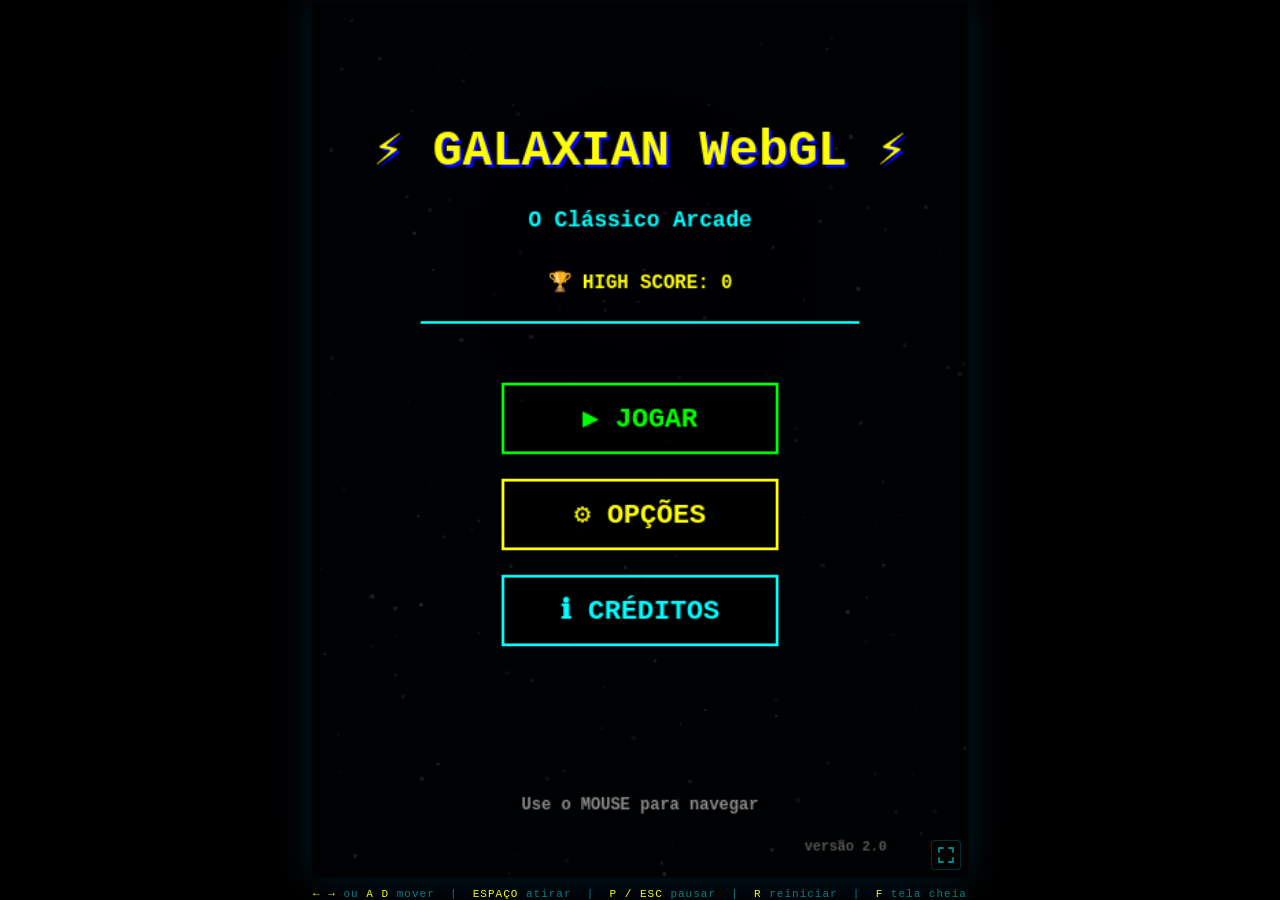
==== commit b87451d7: "Mudança de pasta do projeto" ====
--- a/index.html
+++ b/index.html
@@ -9,41 +9,66 @@
 <body>
 
 <div id="gameWrapper">
-  <!-- Canvas principal WebGL -->
+  <!-- Canvas principal WebGL (buffer fixo 480×640) -->
   <canvas id="glCanvas" width="480" height="640"></canvas>
+
   <!-- Canvas 2D para HUD (texto, overlays) -->
   <canvas id="hud" width="480" height="640"></canvas>
+
+  <!--
+    Botão de tela cheia.
+    Fica no canto inferior direito do wrapper.
+    O ícone é trocado por fullscreen.js conforme o estado.
+    Tecla de atalho: F
+  -->
+  <button id="fsBtn" title="Tela cheia (F)" aria-label="Alternar tela cheia">
+    <!-- Ícone "expandir" — substituído por fullscreen.js ao entrar/sair -->
+    <svg id="fsIcon" viewBox="0 0 16 16" aria-hidden="true">
+      <!-- Quatro cantos apontando para fora = entrar em fullscreen -->
+      <polyline points="1,5 1,1 5,1"/>
+      <polyline points="11,1 15,1 15,5"/>
+      <polyline points="15,11 15,15 11,15"/>
+      <polyline points="5,15 1,15 1,11"/>
+    </svg>
+  </button>
 </div>
+
+<!-- Barra de atalhos (oculta em fullscreen via CSS) -->
 <div id="keys">
   <span>← →</span> ou <span>A D</span> mover &nbsp;|&nbsp;
   <span>ESPAÇO</span> atirar &nbsp;|&nbsp;
   <span>P / ESC</span> pausar &nbsp;|&nbsp;
-  <span>R</span> reiniciar
+  <span>R</span> reiniciar &nbsp;|&nbsp;
+  <span>F</span> tela cheia
 </div>
 
 <!--
   ORDEM DE CARREGAMENTO — cada script só pode usar símbolos
   definidos nos scripts anteriores (sem bundler/módulos ES).
-  A sequência respeita o grafo de dependências:
 
   1.  utils/constants.js      — sem dependências
   2.  utils/math.js           — sem dependências
-  3.  render/shaders.js       — sem dependências (strings GLSL puras)
-  4.  render/glContext.js     — usa: VERT_SRC, FRAG_SRC, CANVAS_W, CANVAS_H
-  5.  render/textureLoader.js — usa: GL, PLAYER_W/H, ENEMY_W/H, BULLET_W/H,
+  3.  options/audioSystem.js  — usa: DEFAULT_SETTINGS, STATE_RUNNING
+  4.  options/settingSystem.js— usa: DEFAULT_SETTINGS, AudioSystem
+  5.  render/shaders.js       — sem dependências (strings GLSL puras)
+  6.  render/glContext.js     — usa: VERT_SRC, FRAG_SRC, CANVAS_W, CANVAS_H
+  7.  render/textureLoader.js — usa: GL, PLAYER_W/H, ENEMY_W/H, BULLET_W/H,
                                       EBULLET_W/H, CANVAS_W, CANVAS_H
-  6.  render/renderer.js      — usa: GL
-  7.  systems/input.js        — sem dependências de jogo
-  8.  core/state.js           — usa: STATE_RUNNING
-  9.  entities/player.js      — usa: Input, drawSprite, TEX, constantes de player
-  10. entities/bullet.js      — usa: drawSprite, TEX, constantes de bullet
-  11. systems/enemySystem.js  — usa: drawSprite, TEX, constantes de inimigos
-  12. systems/collision.js    — usa: GameState, EnemySystem, Bullet, Player,
+  8.  render/renderer.js      — usa: GL
+  9.  systems/input.js        — sem dependências de jogo
+  10. core/state.js           — usa: STATE_RUNNING
+  11. entities/player.js      — usa: Input, drawSprite, TEX, constantes de player
+  12. entities/bullet.js      — usa: drawSprite, TEX, constantes de bullet
+  13. systems/enemySystem.js  — usa: drawSprite, TEX, constantes de inimigos
+  14. systems/collision.js    — usa: GameState, EnemySystem, Bullet, Player,
                                       aabbOverlap, constantes
-  13. systems/shootingSystem.js — usa: Input, Bullet, Player
-  14. render/hudRenderer.js   — usa: CANVAS_W, CANVAS_H, STATE_*
-  15. core/game.js            — usa: todos os sistemas e entidades
-  16. main.js                 — ponto de entrada, chama Game.start()
+  15. systems/shootingSystem.js — usa: Input, Bullet, Player
+  16. render/hudRenderer.js   — usa: CANVAS_W, CANVAS_H, STATE_*
+  17. core/game.js            — usa: todos os sistemas e entidades
+  18. main.js                 — ponto de entrada, chama Game.start()
+  19. utils/fullscreen.js     — usa: CANVAS_W, CANVAS_H (de constants.js)
+                                Deve ser o último script: o DOM e todos os
+                                sistemas precisam estar prontos antes.
 -->
 <script src="src/utils/constants.js"></script>
 <script src="src/utils/math.js"></script>
@@ -60,9 +85,11 @@
 <script src="src/systems/enemySystem.js"></script>
 <script src="src/systems/collision.js"></script>
 <script src="src/systems/shootingSystem.js"></script>
+<script src="src/systems/levelSystem.js"></script>
 <script src="src/render/hudRenderer.js"></script>
 <script src="src/core/game.js"></script>
 <script src="src/main.js"></script>
+<script src="src/utils/fullscreen.js"></script>
 
 </body>
-</html>
+</html>
--- a/src/style.css
+++ b/src/style.css
@@ -11,31 +11,54 @@
   box-sizing: border-box;
 }
 
+/* html + body preenchem exatamente o viewport sem scrollbar */
+html, body {
+  width: 100%;
+  height: 100%;
+  background: #000;
+  overflow: hidden;
+  font-family: 'Courier New', monospace;
+  color: #0ff;
+}
+
+/* Coluna central: wrapper do jogo + barra de teclas */
 body {
-  background: #000;
   display: flex;
   flex-direction: column;
   align-items: center;
   justify-content: center;
-  min-height: 100vh;
-  font-family: 'Courier New', monospace;
-  color: #0ff;
-  overflow: hidden;
+  gap: 10px;
 }
 
+/* ── Wrapper do jogo ─────────────────────────────────────────
+   Tamanho definido dinamicamente por fullscreen.js.
+   position:relative permite que #hud e #fsBtn sejam
+   posicionados em relação a ele.                              */
 #gameWrapper {
   position: relative;
-  display: inline-block;
+  /* width e height são definidos por fullscreen.js */
+  flex-shrink: 0;
 }
 
-canvas {
+/* ── Canvas principal (WebGL) ────────────────────────────────
+   Os atributos width/height do elemento (480×640) definem o
+   buffer interno. O CSS width/height:100% faz o canvas
+   se esticar para preencher o #gameWrapper sem distorção,
+   pois o wrapper já tem a proporção correta.                  */
+#glCanvas {
   display: block;
-  border: 1px solid #0ff3;
-  box-shadow: 0 0 40px #0ff2, 0 0 80px #00f1;
+  width: 100%;
+  height: 100%;
+  border: 1px solid rgba(0, 255, 255, 0.18);
+  box-shadow: 0 0 32px rgba(0, 255, 255, 0.10), 0 0 64px rgba(0, 0, 255, 0.06);
+  /* Renderização nítida ao escalar (sem blur de interpolação) */
+  image-rendering: crisp-edges;
+  image-rendering: pixelated;   /* Chrome/Edge */
 }
 
-/* HUD overlay — renderizado com Canvas 2D sobre o WebGL.
-   pointer-events:none garante que cliques passem para o canvas WebGL. */
+/* ── HUD Canvas (2D overlay) ─────────────────────────────────
+   Cobre exatamente o glCanvas.
+   pointer-events:none → cliques passam para o glCanvas.       */
 #hud {
   position: absolute;
   top: 0;
@@ -45,15 +68,74 @@
   pointer-events: none;
 }
 
-/* Painel de atalhos de teclado abaixo do canvas */
+/* ── Botão de tela cheia ─────────────────────────────────────
+   Posicionado no canto inferior direito do wrapper.
+   z-index alto para ficar acima do HUD.
+   pointer-events:auto porque #hud tem none, mas o botão
+   é irmão do hud (não filho), então não precisa sobrescrever.  */
+#fsBtn {
+  position: absolute;
+  bottom: 8px;
+  right: 8px;
+  width: 30px;
+  height: 30px;
+  z-index: 20;
+  display: flex;
+  align-items: center;
+  justify-content: center;
+  background: rgba(0, 0, 0, 0.65);
+  border: 1px solid rgba(0, 255, 255, 0.35);
+  border-radius: 4px;
+  cursor: pointer;
+  opacity: 0.55;
+  transition: opacity 0.2s, background 0.2s;
+  user-select: none;
+  -webkit-user-select: none;
+}
+
+#fsBtn:hover {
+  opacity: 1;
+  background: rgba(0, 255, 255, 0.12);
+}
+
+/* SVG icon dentro do botão */
+#fsBtn svg {
+  width: 16px;
+  height: 16px;
+  display: block;
+  stroke: #0ff;
+  fill: none;
+  stroke-width: 1.8;
+  stroke-linecap: round;
+  stroke-linejoin: round;
+}
+
+/* ── Barra de atalhos de teclado ─────────────────────────────
+   Oculta quando o body tem a classe .fullscreen
+   (adicionada por fullscreen.js ao entrar em tela cheia).     */
 #keys {
-  margin-top: 12px;
   font-size: 11px;
-  color: #0ff8;
+  color: rgba(0, 255, 255, 0.5);
   text-align: center;
   letter-spacing: 1px;
+  flex-shrink: 0;
+  transition: opacity 0.25s;
+  white-space: nowrap;
 }
 
 #keys span {
   color: #ff0;
+}
+
+body.fullscreen #keys {
+  display: none;
+}
+
+/* ── Fallback: tela muito pequena ────────────────────────────
+   Em janelas muito estreitas a barra de teclas pode quebrar;
+   escondemos antes que cause overflow.                        */
+@media (max-width: 360px) {
+  #keys {
+    display: none;
+  }
 }
